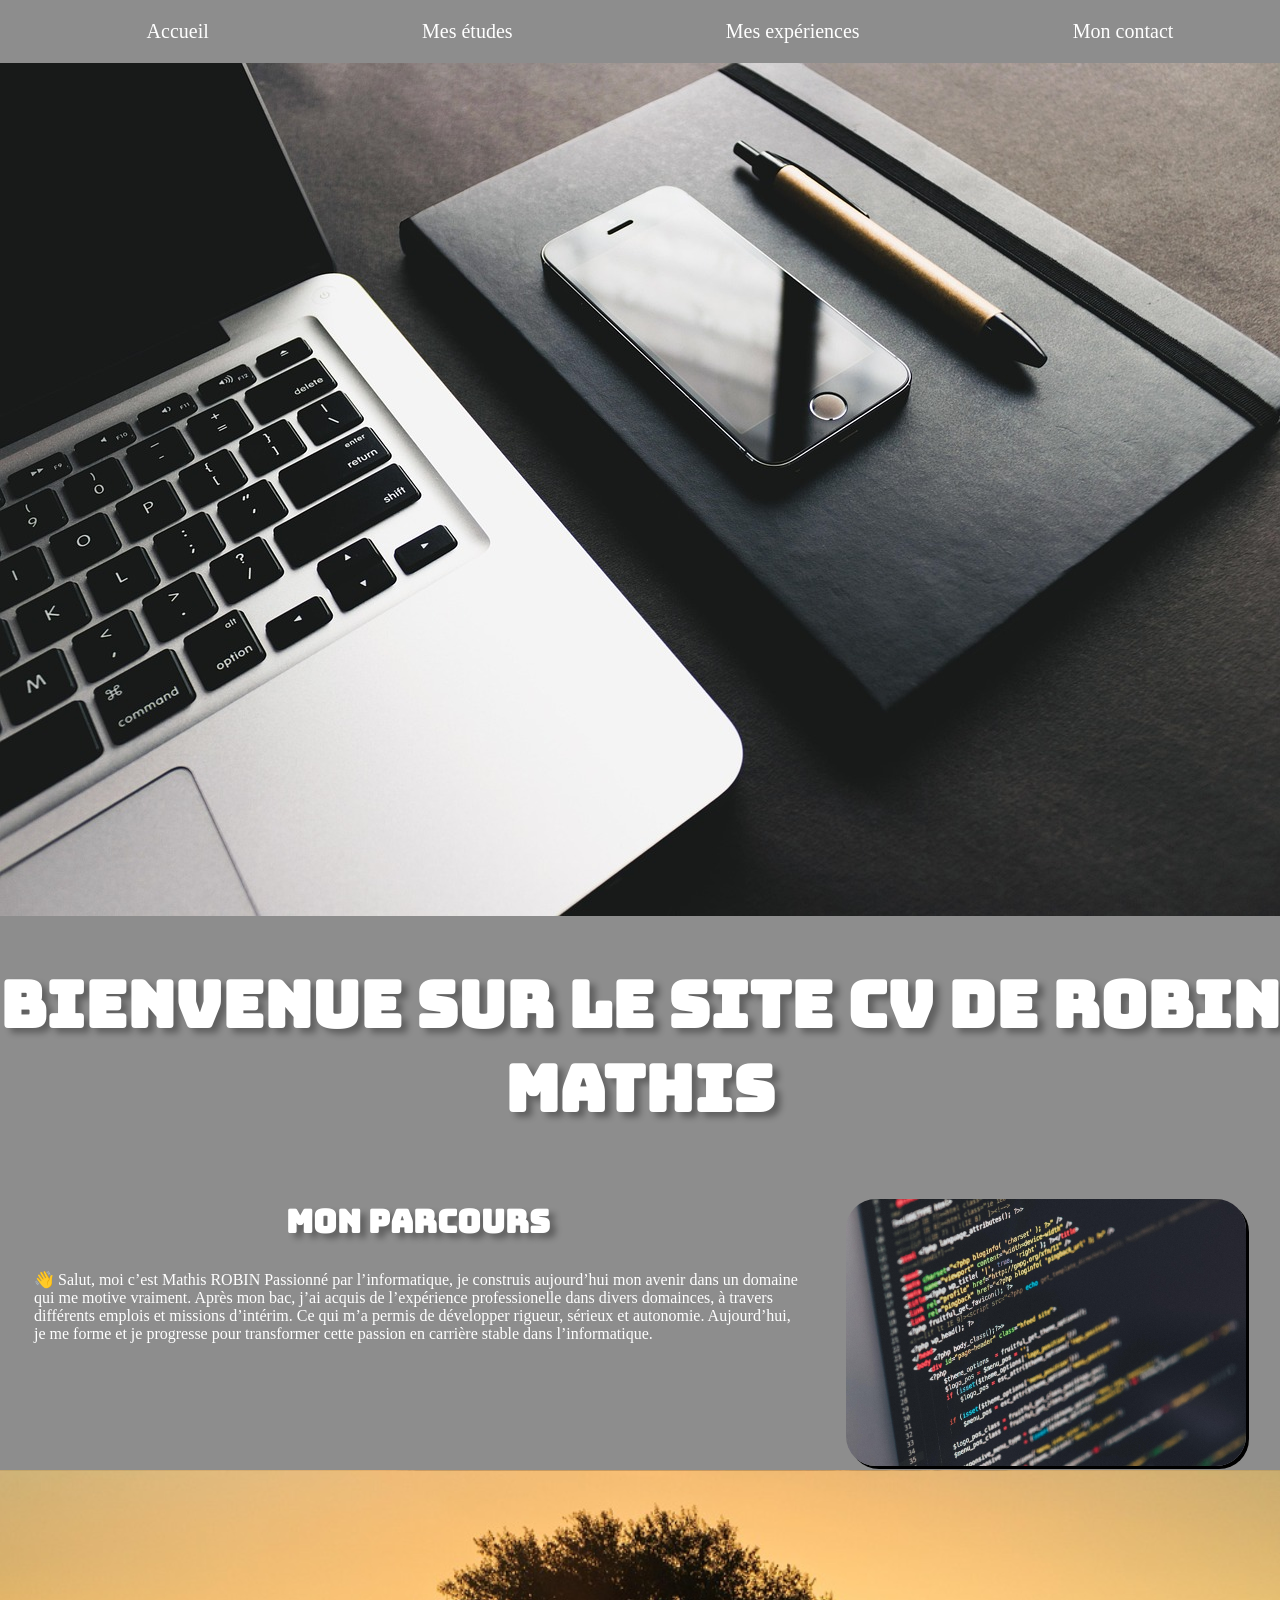
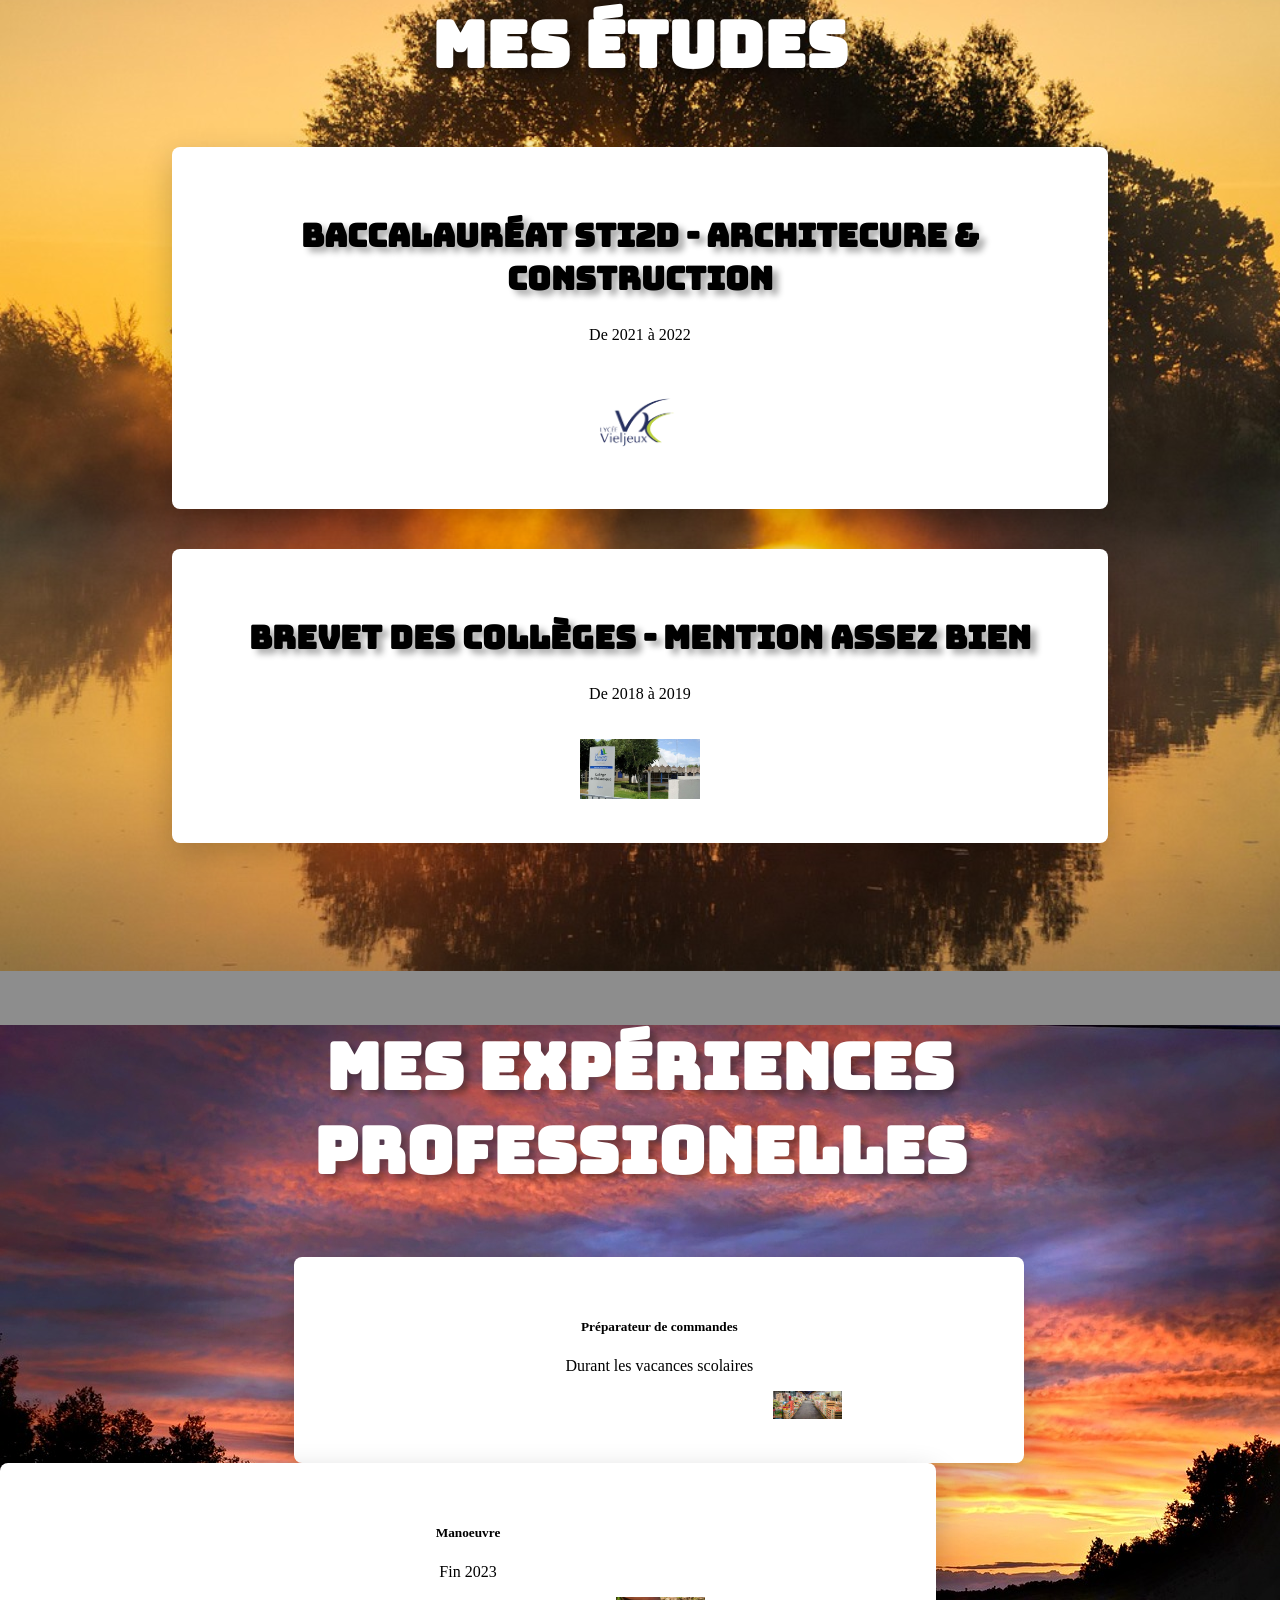
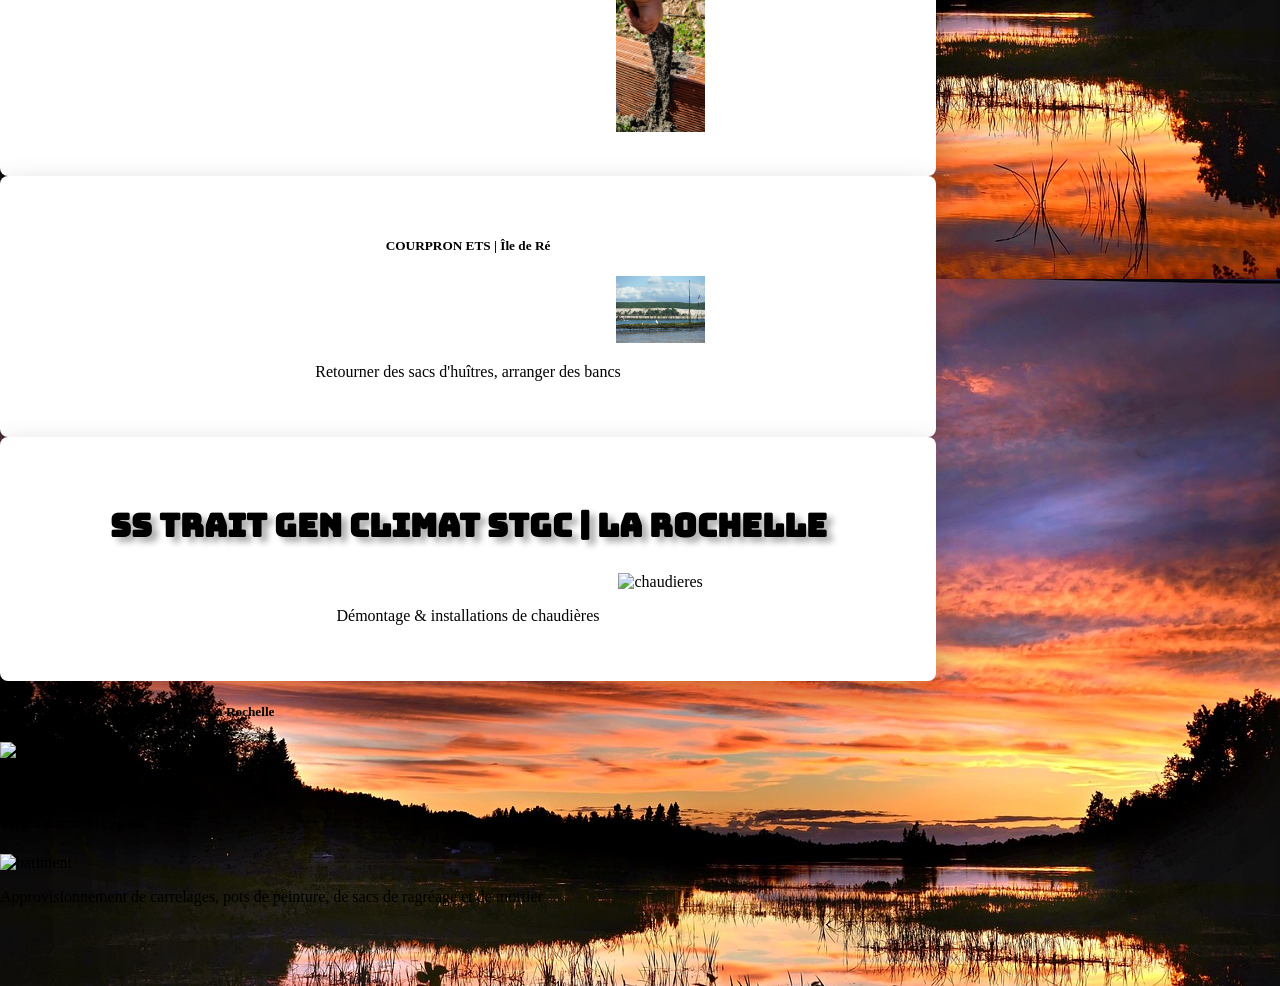
==== index.html @ 234667e4 "Update index.html" ====
<!DOCTYPE html>
<html lang="fr">
<head>
    <meta charset="UTF-8">
    <meta name="viewport" content="width=device-width, initial-scale=1.0">
    <title>Robin Mathis</title>
    <link rel="stylesheet" href="style.css" type="text/css">
</head>
<body>

    <header>
        <nav>
            <ul>
                <li><a href="#accueil">Accueil</a></li>
                <li><a href="#etudes">Mes études</a></li>     
                <li><a href="#experiences">Mes expériences</a></li>
                <li><a href="#contact">Mon contact</a></li>
            </ul>

        </nav>
    </header>
    <img src="images/rupixen-pen-4337524_1280.jpg" class="image">
    
    <div class="accueil" id="accueil">
        <h1>Bienvenue sur le site CV de Robin Mathis</h1>
                    
    </div>
    
    <section class="parcours">

            <div class="parcoursgauche">
                <h2>Mon parcours</h2>
                <p>👋 Salut, moi c’est Mathis ROBIN
Passionné par l’informatique, je construis aujourd’hui mon avenir dans un domaine qui me motive vraiment.
Après mon bac, j’ai acquis de l’expérience professionelle dans divers domainces, à travers différents emplois et missions d’intérim. Ce qui m’a permis de développer rigueur, sérieux et autonomie.

Aujourd’hui, je me forme et je progresse pour transformer cette passion en carrière stable dans l’informatique.
                </p>
            </div>
            <div class="parcoursimage">
                <img src="images/pexels-code-1839406_1280.jpg" width="400px" style="border-radius: 30px; box-shadow: 3px 3px black;">
            </div>
        </section>

        <section class="etudes" id="etudes">
    <h1 class="titreetudes">Mes études</h1>

    <div class="etudesecole">
        <div class="ecole">
            <h2>Baccalauréat STI2D - Architecure & Construction</h2>
            <p>De 2021 à 2022</p>
            <img src="images/vieljeux logo.webp" alt="vieljeux logo">
        </div>

        <div class="ecole">
            <h2>Brevet des collèges - Mention assez bien</h2>
            <p>De 2018 à 2019</p>
            <img src="images/college aytré.webp" alt="college aytré">
        </div>
</section>

                

              </div>

              <section class="experiences" id="experiences">
                <h1 class="titreexperiences">Mes expériences professionelles</h1>
<div class="expcadre">
    <div class="experiencepro">
            <h5>Préparateur de commandes</h5>
            <p>Durant les vacances scolaires</p>
            <img src="images/marche-grossiste-professionnel-marche-Bordeaux-Brienne.webp" alt="marche">
        </div>

        </div>

    <div class="experiencepro">
            <h5>Manoeuvre</h5>
            <p>Fin 2023</p>
            <img src="images/mac231-cement-4483692_1280.jpg" alt="manoeuvre">
        </div>

    <div class=experiencepro>
        <h5>COURPRON ETS | Île de Ré</h5>
        <img src="images/marin33-sea-2732382_1280.jpg" alt="banc d'huitres">
        <p>Retourner des sacs d'huîtres, arranger des bancs</p>

    </div>

    <div class=experiencepro>
        <h2>SS TRAIT GEN CLIMAT STGC | La Rochelle</h2>
        <img src="images/scholty1970-dark-3391535_1280.jpg" alt="chaudieres">
        <p>Démontage & installations de chaudières</p>
    

    </div>

    <div class=experienceinterim>
        <h5>DEMENAGEUR GUEULIN PHIL | La Rochelle</h5>
        <img src="images/danielam-chair-2591817_1280.jpg" alt="demenagement">
        <p>Déménagement</p>

    </div>

    <div class=experienceinterim>
        <h5>VINET GROUP | Lagord</h5>
        <img src="images/dimitrisvetsikas1969-construction-1218349_1280.jpg" alt="batiment">
        <p>Approvisionnement de carrelages, pots de peinture, de sacs de ragréage et de mortier</p>

    </div>
</div>

              </section>










        </section>



            </div>












        </section>


    </div>
















    </body>
</html>
---- style.css ----
@import url('https://fonts.googleapis.com/css2?family=Bungee&family=Gravitas+One&family=Oswald:wght@200..700&display=swap');


h1 {
  text-transform: uppercase;
  text-align: center;
  /* Les tailles de polices doivent être en REM */
  font-size: 4rem;
  text-shadow: 6px 5px 6px rgb(0 0 0 / 32%);
  color: white;
  font-family: "Bungee", sans-serif;
}

h2{
    text-align: left;
    font-size: 2rem;
    font-family: "Gravitas One", serif;
    text-shadow: 6px 5px 6px rgb(0 0 0 / 32%);
}

body  {
    padding: 0;
    margin: 0;
background-color: #8d8d8d;
}

nav {
    text-align: center; /* Centrer le texte*/
    font-size: 20px;
}

ul  {
    display: flex;
    justify-content: space-around;
}

a {
    color: white;
text-decoration: none;
}

nav li  {
  display: inline;
  list-style: none;
}

h2{
    font-family: "Bungee", sans-serif;
}

/* Fin partie header*/
/* Début image*/
.image{
  width: 100%;
}
/*Fin image*/

/*Début accueil*/
.accueil{
    text-align: center;
    color: white;
}
.parcours{
    color: white;
    display: flex;
    flex-wrap: wrap;
    justify-content: space-evenly;
    height: 55%;
}
.parcoursgauche{
    width: 60%;
    margin-right: 10px;
}
.parcoursimage{
    margin-top: 2%;
    float: right;
}
/*Fin accueil*/

/*Début études*/
.etudes {
    background-image: url(images/simonevomfeld-sunrise-7493833_1280.jpg);
    background-size: cover;
    background-position: center;
    padding: 80px 0 10%;
}

.titreetudes {
    text-align: center;
    color: white;
    margin-bottom: 60px;
}

.etudesecole {
    display: flex;
    flex-direction: column;
    align-items: center;
    gap: 40px; /* espace entre les blocs */
}

.ecole {
    border-radius: 8px;
    width: 70%;
    background-color: white;
    padding: 40px 20px;
    text-align: center;
    box-shadow: 0 10px 30px rgba(0,0,0,0.2);
}

h2{
    text-align: center;
}

.ecole img {
    width: 120px;
    height: auto;
    margin-top: 20px;
}


/*Fin études*/

/*Début expériences*/
.experiences{
    background-image: url(images/alainaudet-sunset-2421639_1280.jpg);
    padding-bottom: 5%; /*Ca va créer un espace en dessous du dernier bloc blanc*/
}

.titreexperiences{
    text-align: center;
    color: white;
}

h2 {
    text-align: center;
}

.expcadre{
    margin-top: 5%;
    margin-left: 23%; /*Ca permet d'écarter les 2 blocs blanc vers la droite*/
}

.experiencepro{
    border-radius: 8px;
    width: 70%;
    background-color: white;
    padding: 40px 20px;
    text-align: center;
    box-shadow: 0 10px 30px rgba(0,0,0,0.2);
}

.experiencepro img{
margin-left: 43%;
    width: 10%;
    height: 20%;
}
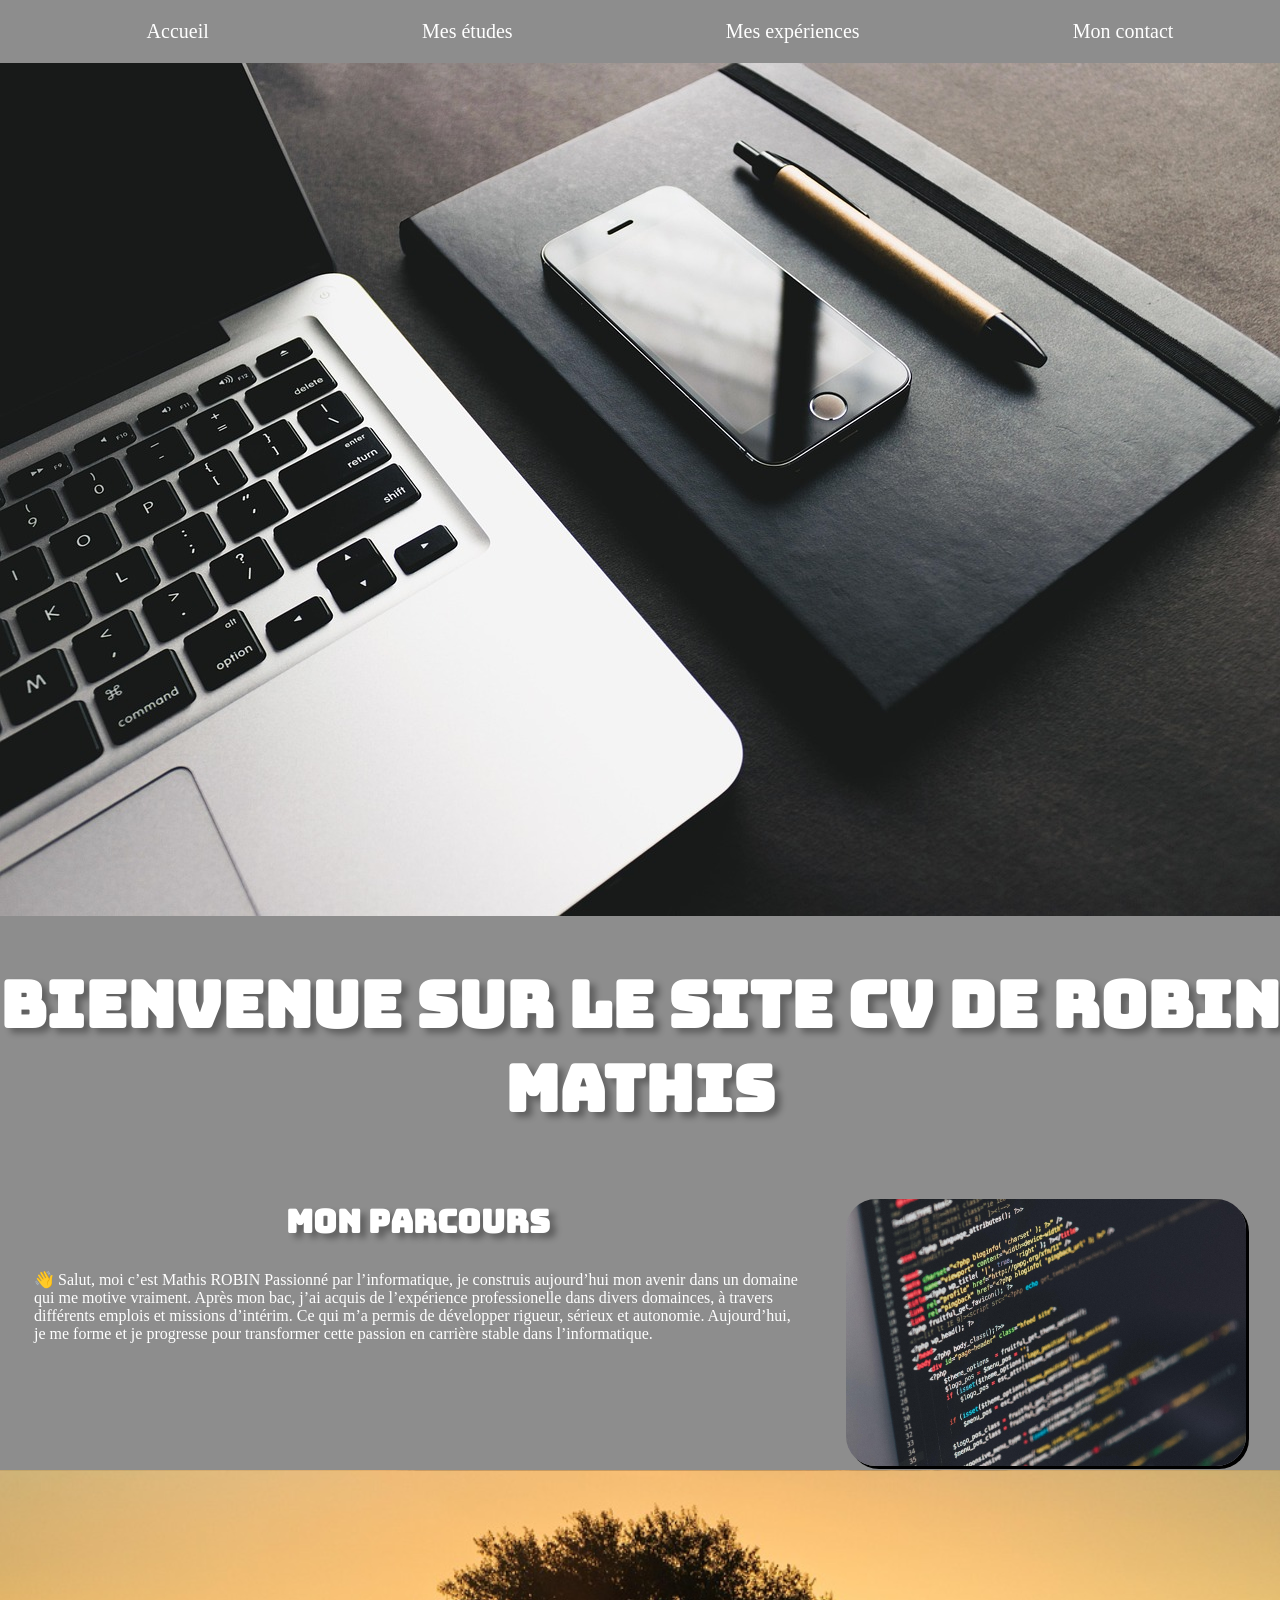
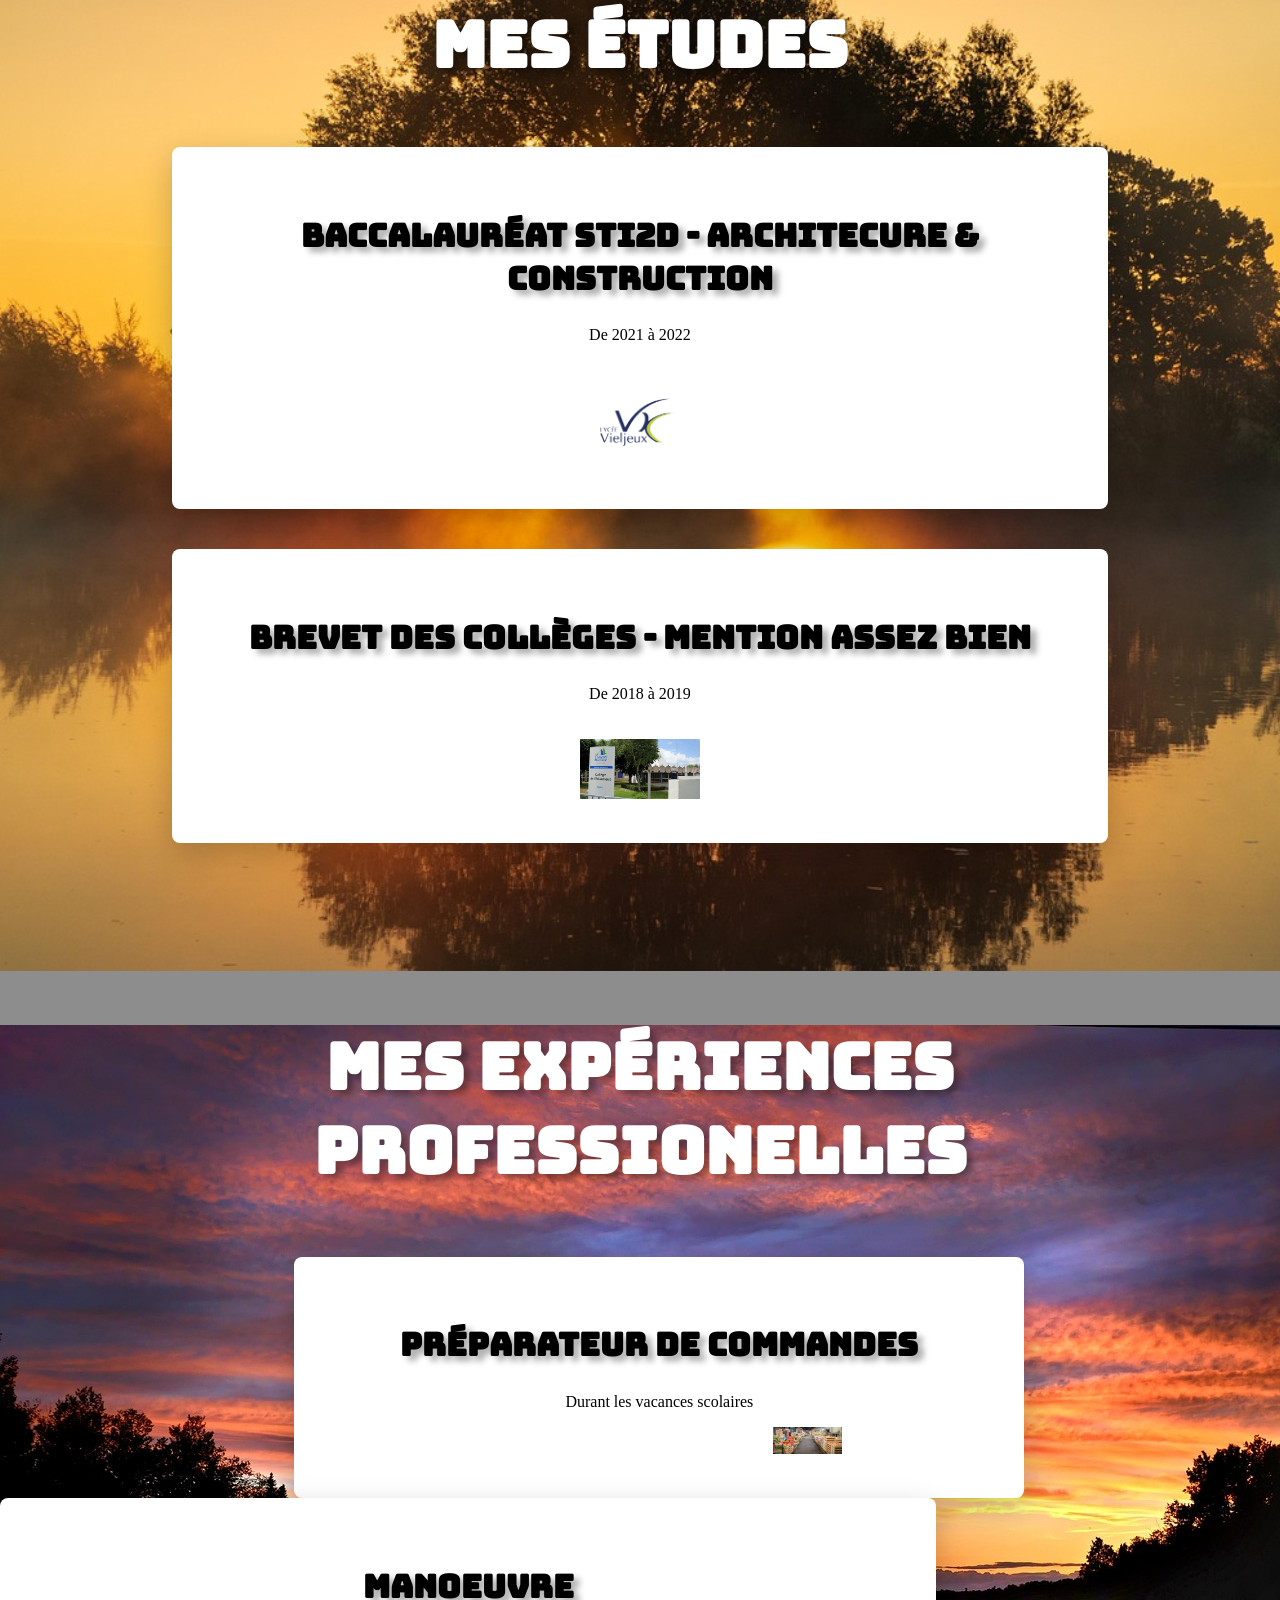
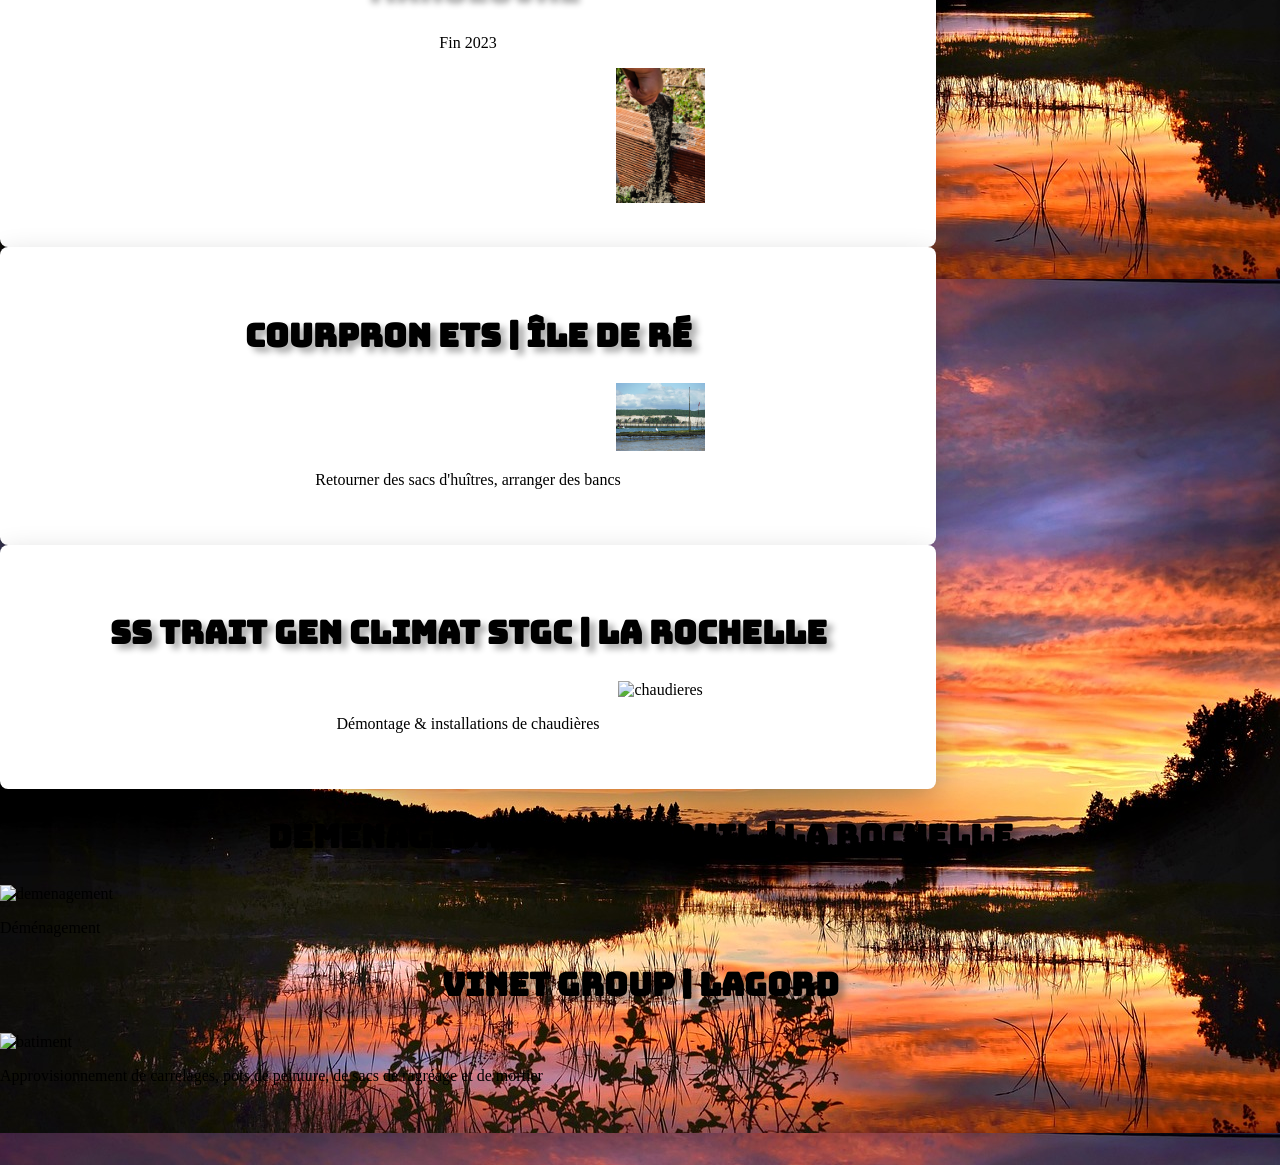
==== commit 4dac960a: "Update index.html" ====
--- a/index.html
+++ b/index.html
@@ -67,7 +67,7 @@
                 <h1 class="titreexperiences">Mes expériences professionelles</h1>
 <div class="expcadre">
     <div class="experiencepro">
-            <h5>Préparateur de commandes</h5>
+            <h2>Préparateur de commandes</h2>
             <p>Durant les vacances scolaires</p>
             <img src="images/marche-grossiste-professionnel-marche-Bordeaux-Brienne.webp" alt="marche">
         </div>
@@ -75,13 +75,13 @@
         </div>
 
     <div class="experiencepro">
-            <h5>Manoeuvre</h5>
+            <h2>Manoeuvre</h2>
             <p>Fin 2023</p>
             <img src="images/mac231-cement-4483692_1280.jpg" alt="manoeuvre">
         </div>
 
     <div class=experiencepro>
-        <h5>COURPRON ETS | Île de Ré</h5>
+        <h2>COURPRON ETS | Île de Ré</h2>
         <img src="images/marin33-sea-2732382_1280.jpg" alt="banc d'huitres">
         <p>Retourner des sacs d'huîtres, arranger des bancs</p>
 
@@ -96,14 +96,14 @@
     </div>
 
     <div class=experienceinterim>
-        <h5>DEMENAGEUR GUEULIN PHIL | La Rochelle</h5>
+        <h2>DEMENAGEUR GUEULIN PHIL | La Rochelle</h2>
         <img src="images/danielam-chair-2591817_1280.jpg" alt="demenagement">
         <p>Déménagement</p>
 
     </div>
 
     <div class=experienceinterim>
-        <h5>VINET GROUP | Lagord</h5>
+        <h2>VINET GROUP | Lagord</h2>
         <img src="images/dimitrisvetsikas1969-construction-1218349_1280.jpg" alt="batiment">
         <p>Approvisionnement de carrelages, pots de peinture, de sacs de ragréage et de mortier</p>
 
--- a/style.css
+++ b/style.css
@@ -131,7 +131,7 @@
     color: white;
 }
 
-h2 {
+h5 {
     text-align: center;
 }
 
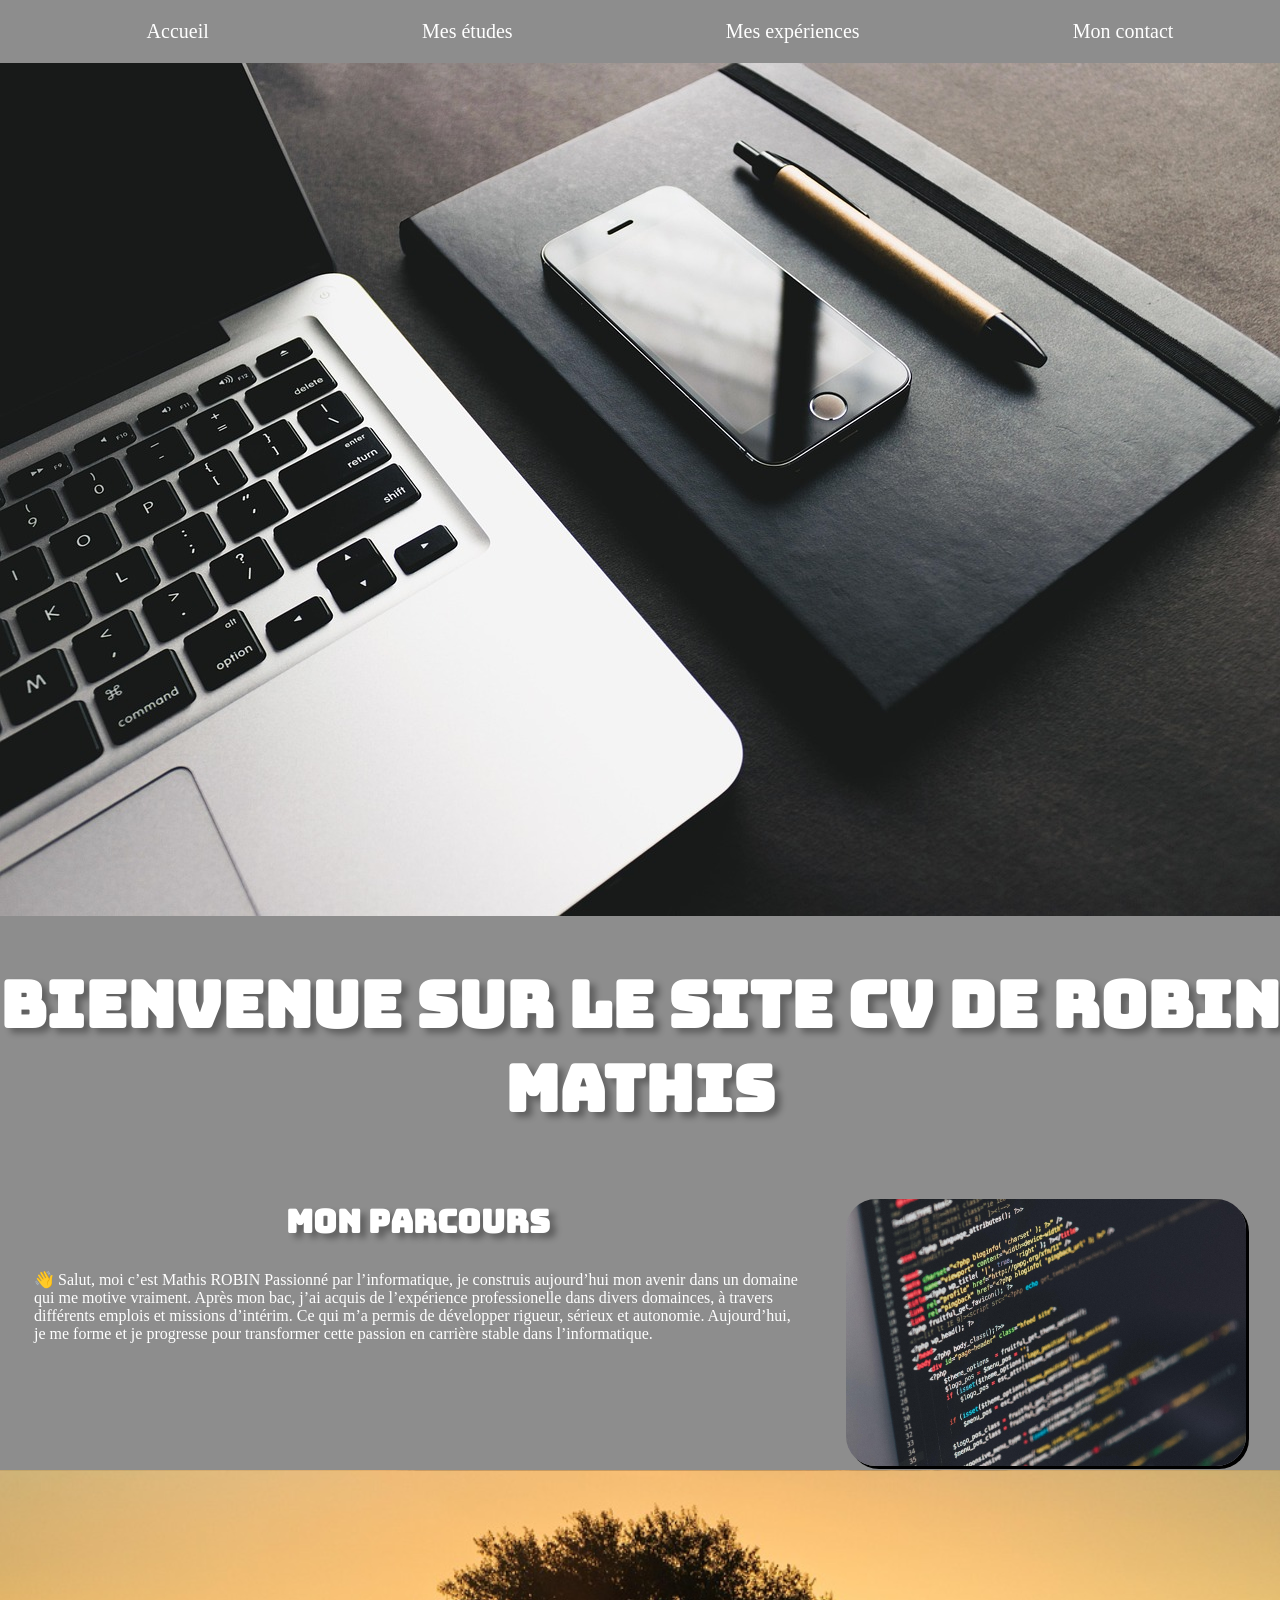
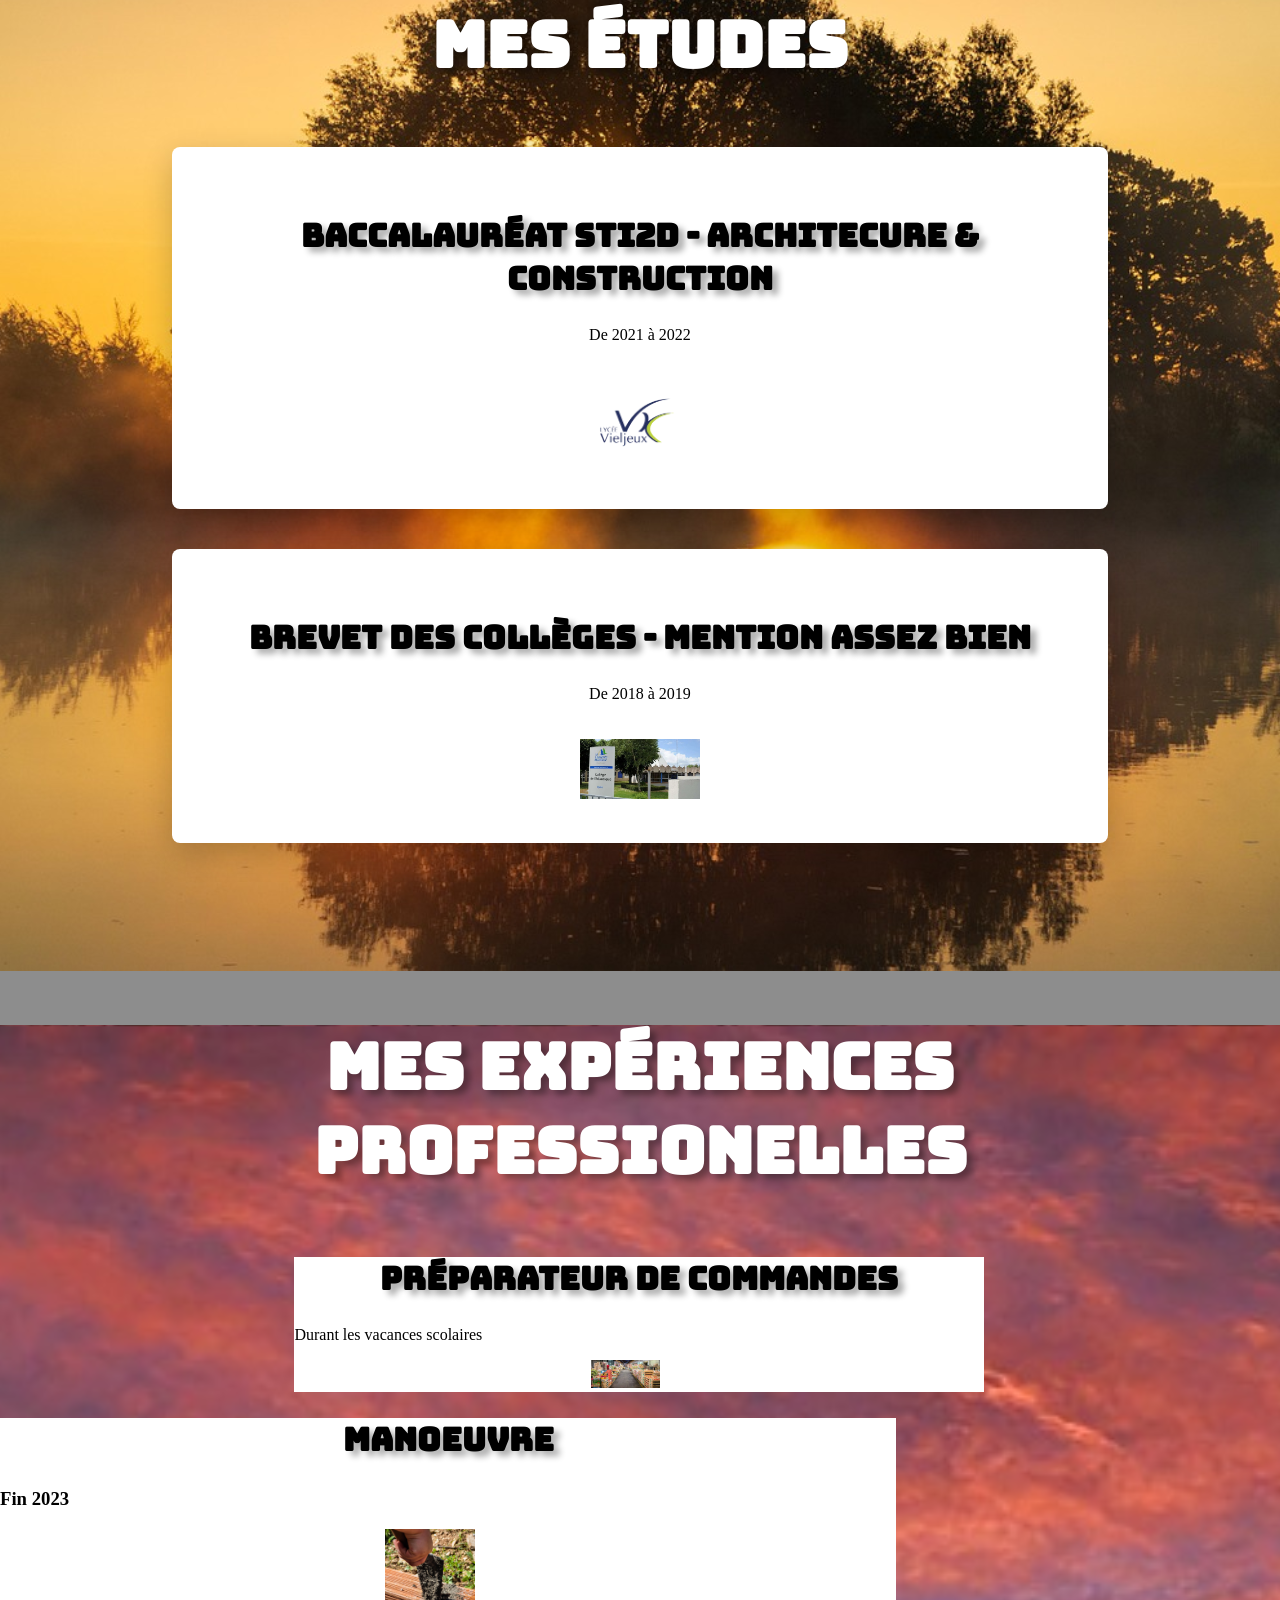
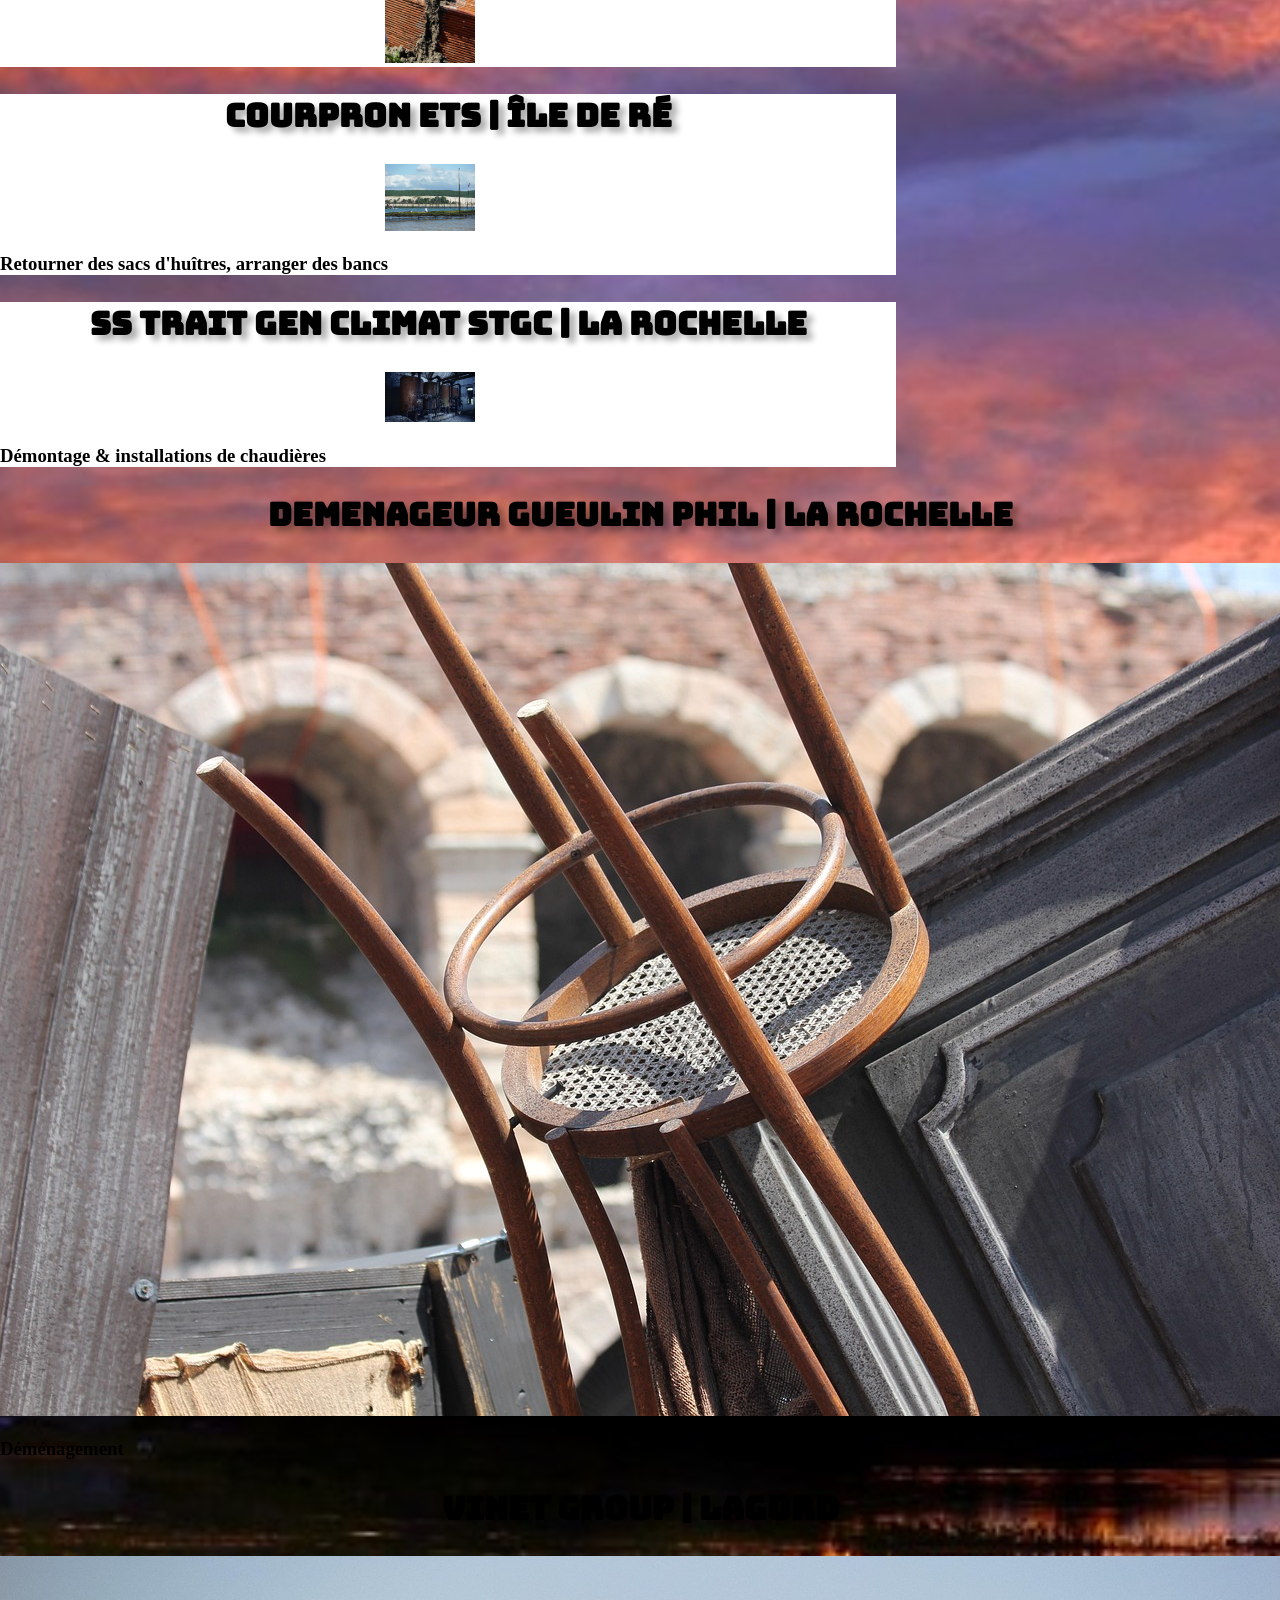
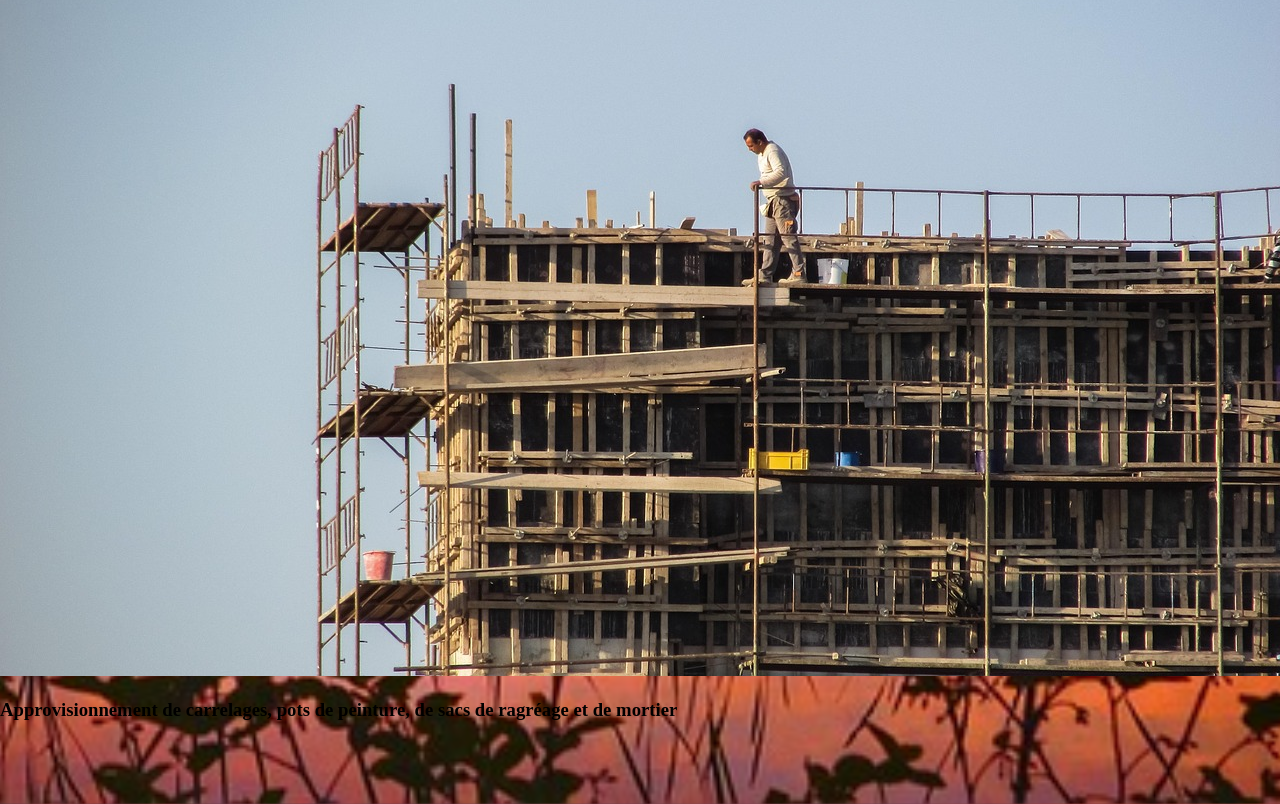
==== commit 38798445: "Update index.html" ====
--- a/index.html
+++ b/index.html
@@ -76,21 +76,21 @@
 
     <div class="experiencepro">
             <h2>Manoeuvre</h2>
-            <p>Fin 2023</p>
+            <h3>Fin 2023</h3>
             <img src="images/mac231-cement-4483692_1280.jpg" alt="manoeuvre">
         </div>
 
     <div class=experiencepro>
         <h2>COURPRON ETS | Île de Ré</h2>
         <img src="images/marin33-sea-2732382_1280.jpg" alt="banc d'huitres">
-        <p>Retourner des sacs d'huîtres, arranger des bancs</p>
+        <h3>Retourner des sacs d'huîtres, arranger des bancs</h3>
 
     </div>
 
     <div class=experiencepro>
         <h2>SS TRAIT GEN CLIMAT STGC | La Rochelle</h2>
         <img src="images/scholty1970-dark-3391535_1280.jpg" alt="chaudieres">
-        <p>Démontage & installations de chaudières</p>
+        <h3>Démontage & installations de chaudières</h3>
     
 
     </div>
@@ -98,14 +98,14 @@
     <div class=experienceinterim>
         <h2>DEMENAGEUR GUEULIN PHIL | La Rochelle</h2>
         <img src="images/danielam-chair-2591817_1280.jpg" alt="demenagement">
-        <p>Déménagement</p>
+        <h3>Déménagement</h3>
 
     </div>
 
     <div class=experienceinterim>
         <h2>VINET GROUP | Lagord</h2>
         <img src="images/dimitrisvetsikas1969-construction-1218349_1280.jpg" alt="batiment">
-        <p>Approvisionnement de carrelages, pots de peinture, de sacs de ragréage et de mortier</p>
+        <h3>Approvisionnement de carrelages, pots de peinture, de sacs de ragréage et de mortier</h3>
 
     </div>
 </div>
--- a/style.css
+++ b/style.css
@@ -124,6 +124,8 @@
 .experiences{
     background-image: url(images/alainaudet-sunset-2421639_1280.jpg);
     padding-bottom: 5%; /*Ca va créer un espace en dessous du dernier bloc blanc*/
+    background-size: cover;
+    background-position: center;
 }
 
 .titreexperiences{
@@ -131,7 +133,7 @@
     color: white;
 }
 
-h5 {
+experiences h1 {
     text-align: center;
 }
 
@@ -141,12 +143,10 @@
 }
 
 .experiencepro{
-    border-radius: 8px;
     width: 70%;
+    height: 20%;
     background-color: white;
-    padding: 40px 20px;
-    text-align: center;
-    box-shadow: 0 10px 30px rgba(0,0,0,0.2);
+    align-item: center;
 }
 
 .experiencepro img{
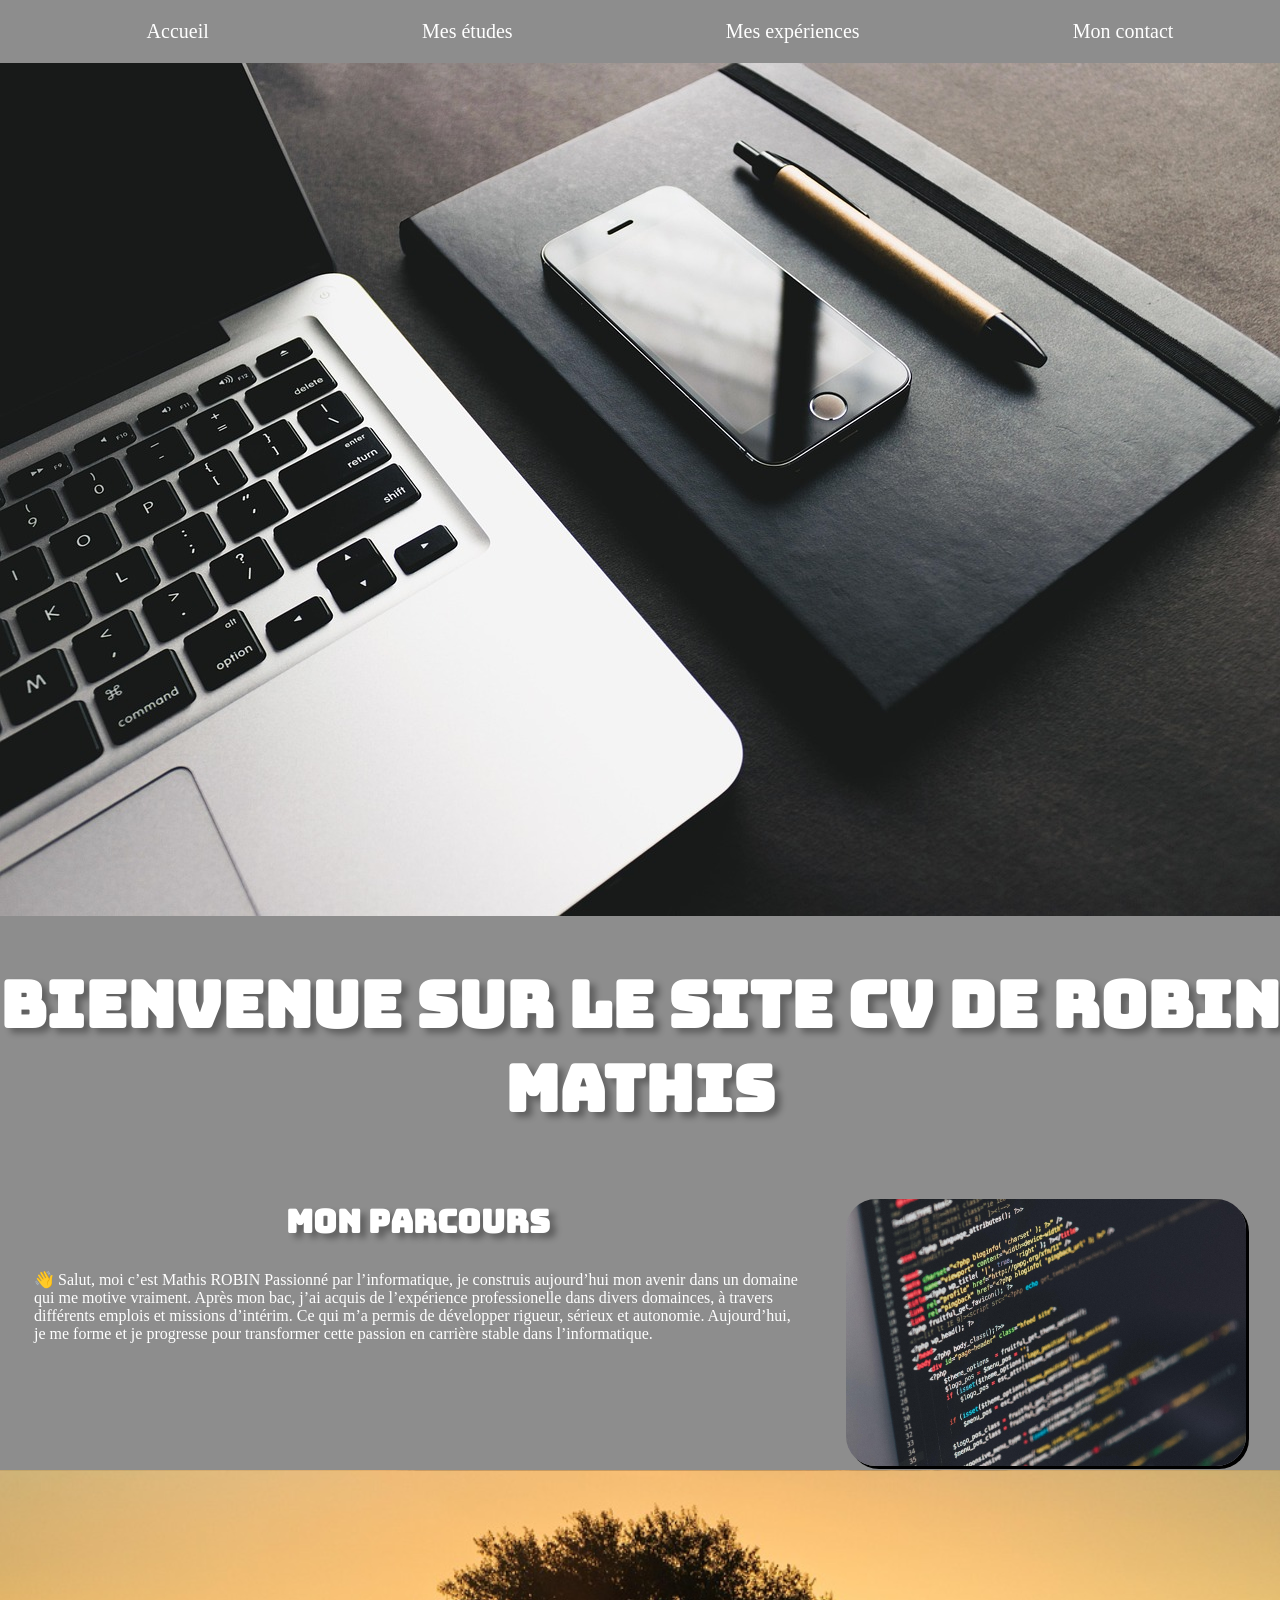
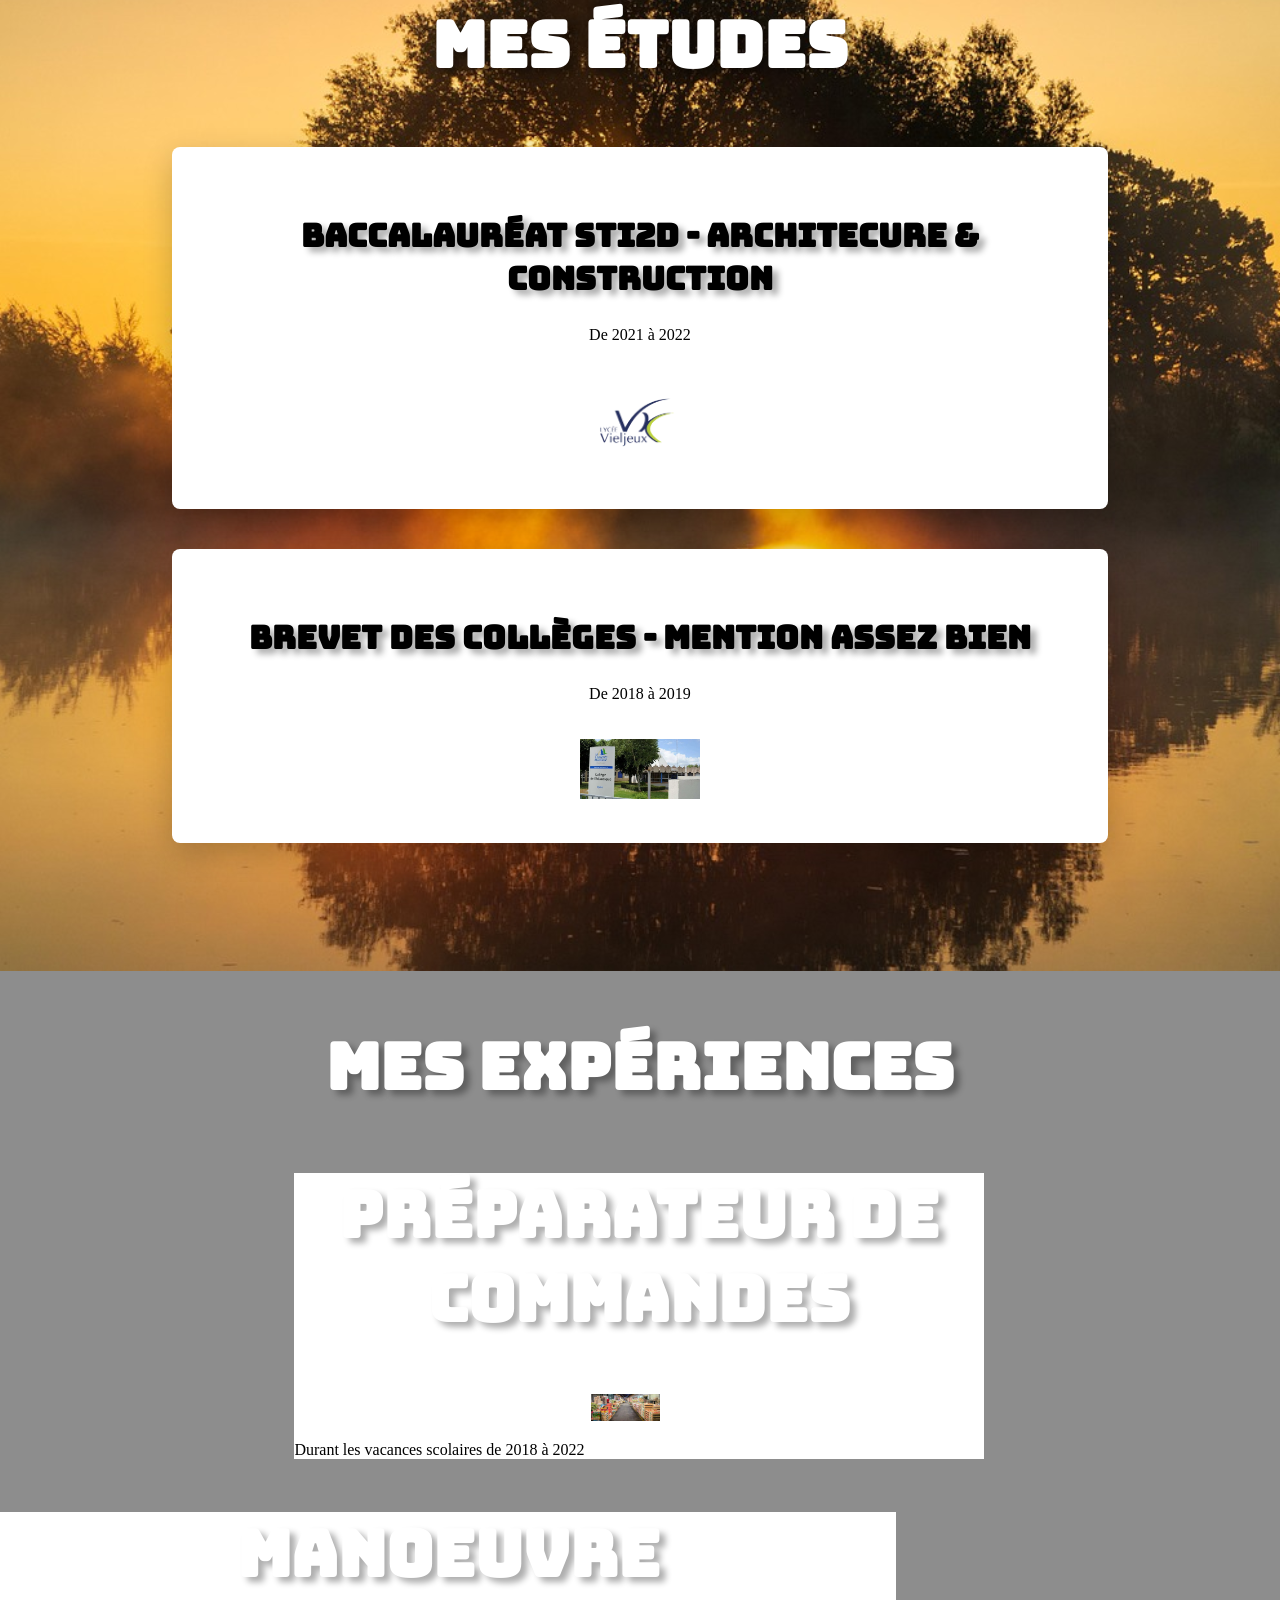
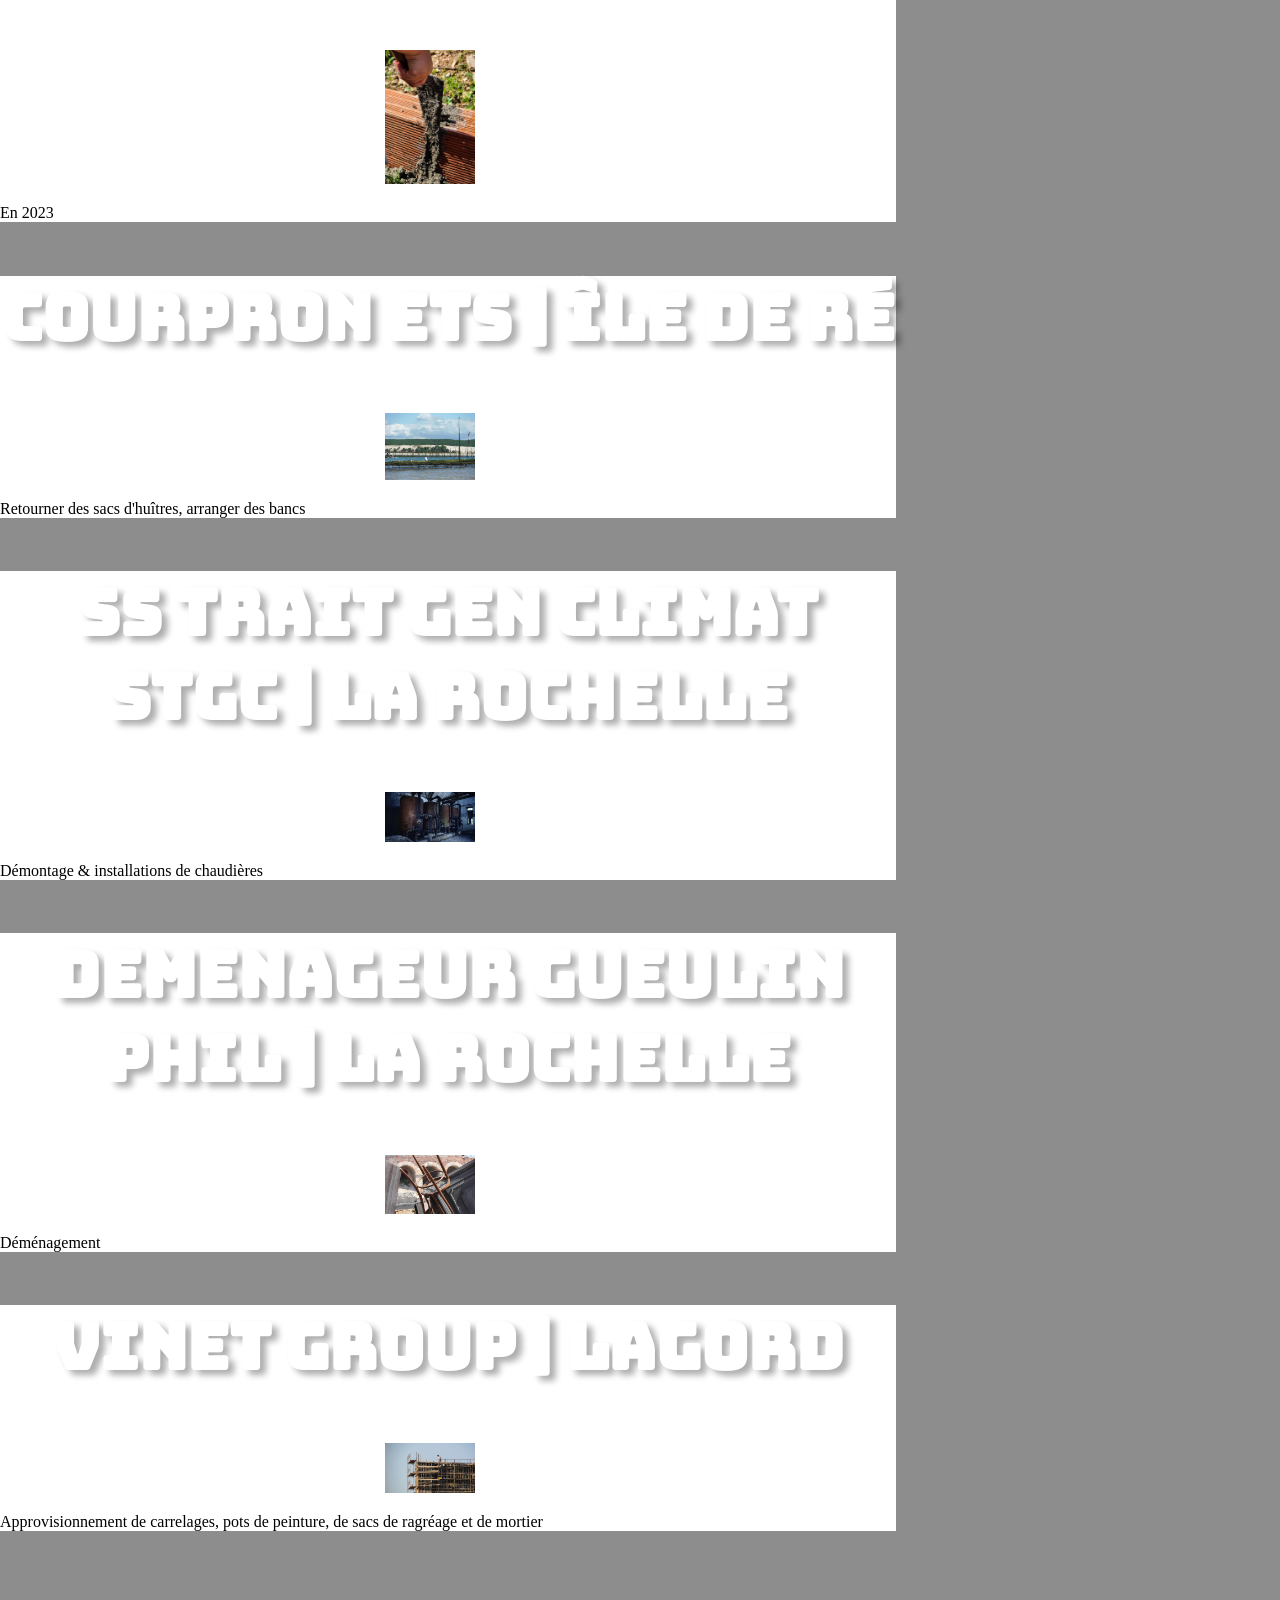
==== commit 8e91f240: "Update index.html" ====
--- a/index.html
+++ b/index.html
@@ -64,48 +64,48 @@
               </div>
 
               <section class="experiences" id="experiences">
-                <h1 class="titreexperiences">Mes expériences professionelles</h1>
+                <h1 class="titreexperiences">Mes expériences</h1>
 <div class="expcadre">
-    <div class="experiencepro">
-            <h2>Préparateur de commandes</h2>
-            <p>Durant les vacances scolaires</p>
-            <img src="images/marche-grossiste-professionnel-marche-Bordeaux-Brienne.webp" alt="marche">
+    <div class="experienceuniv">
+            <h1>Préparateur de commandes</h1>
+            <img src="images/marche-grossiste-professionnel-marche-Bordeaux-Brienne.webp" alt="marché">
+            <p>Durant les vacances scolaires de 2018 à 2022</p>
         </div>
 
         </div>
 
-    <div class="experiencepro">
-            <h2>Manoeuvre</h2>
-            <h3>Fin 2023</h3>
+    <div class="experienceuniv">
+            <h1>Manoeuvre</h1>
             <img src="images/mac231-cement-4483692_1280.jpg" alt="manoeuvre">
+            <p>En 2023</p>
         </div>
 
-    <div class=experiencepro>
-        <h2>COURPRON ETS | Île de Ré</h2>
+    <div class=experienceuniv>
+        <h1>COURPRON ETS | Île de Ré</h1>
         <img src="images/marin33-sea-2732382_1280.jpg" alt="banc d'huitres">
-        <h3>Retourner des sacs d'huîtres, arranger des bancs</h3>
+        <p>Retourner des sacs d'huîtres, arranger des bancs</p>
 
     </div>
 
-    <div class=experiencepro>
-        <h2>SS TRAIT GEN CLIMAT STGC | La Rochelle</h2>
+    <div class=experienceuniv>
+        <h1>SS TRAIT GEN CLIMAT STGC | La Rochelle</h1>
         <img src="images/scholty1970-dark-3391535_1280.jpg" alt="chaudieres">
-        <h3>Démontage & installations de chaudières</h3>
+        <p>Démontage & installations de chaudières</p>
     
 
     </div>
 
-    <div class=experienceinterim>
-        <h2>DEMENAGEUR GUEULIN PHIL | La Rochelle</h2>
+    <div class=experienceuniv>
+        <h1>DEMENAGEUR GUEULIN PHIL | La Rochelle</h1>
         <img src="images/danielam-chair-2591817_1280.jpg" alt="demenagement">
-        <h3>Déménagement</h3>
+        <p>Déménagement</p>
 
     </div>
 
-    <div class=experienceinterim>
-        <h2>VINET GROUP | Lagord</h2>
+    <div class=experienceuniv>
+        <h1>VINET GROUP | Lagord</h1>
         <img src="images/dimitrisvetsikas1969-construction-1218349_1280.jpg" alt="batiment">
-        <h3>Approvisionnement de carrelages, pots de peinture, de sacs de ragréage et de mortier</h3>
+        <p>Approvisionnement de carrelages, pots de peinture, de sacs de ragréage et de mortier</p>
 
     </div>
 </div>
--- a/style.css
+++ b/style.css
@@ -122,10 +122,8 @@
 
 /*Début expériences*/
 .experiences{
-    background-image: url(images/alainaudet-sunset-2421639_1280.jpg);
+    background-image: url(images/dimitrisvetsikas1969-sunset-7865844_1920.jpg);
     padding-bottom: 5%; /*Ca va créer un espace en dessous du dernier bloc blanc*/
-    background-size: cover;
-    background-position: center;
 }
 
 .titreexperiences{
@@ -133,23 +131,24 @@
     color: white;
 }
 
-experiences h1 {
+.experiences h1{
     text-align: center;
 }
+
 
 .expcadre{
     margin-top: 5%;
     margin-left: 23%; /*Ca permet d'écarter les 2 blocs blanc vers la droite*/
 }
 
-.experiencepro{
+.experienceuniv{
     width: 70%;
     height: 20%;
     background-color: white;
-    align-item: center;
+    align-items: center;
 }
 
-.experiencepro img{
+.experienceuniv img{
 margin-left: 43%;
     width: 10%;
     height: 20%;
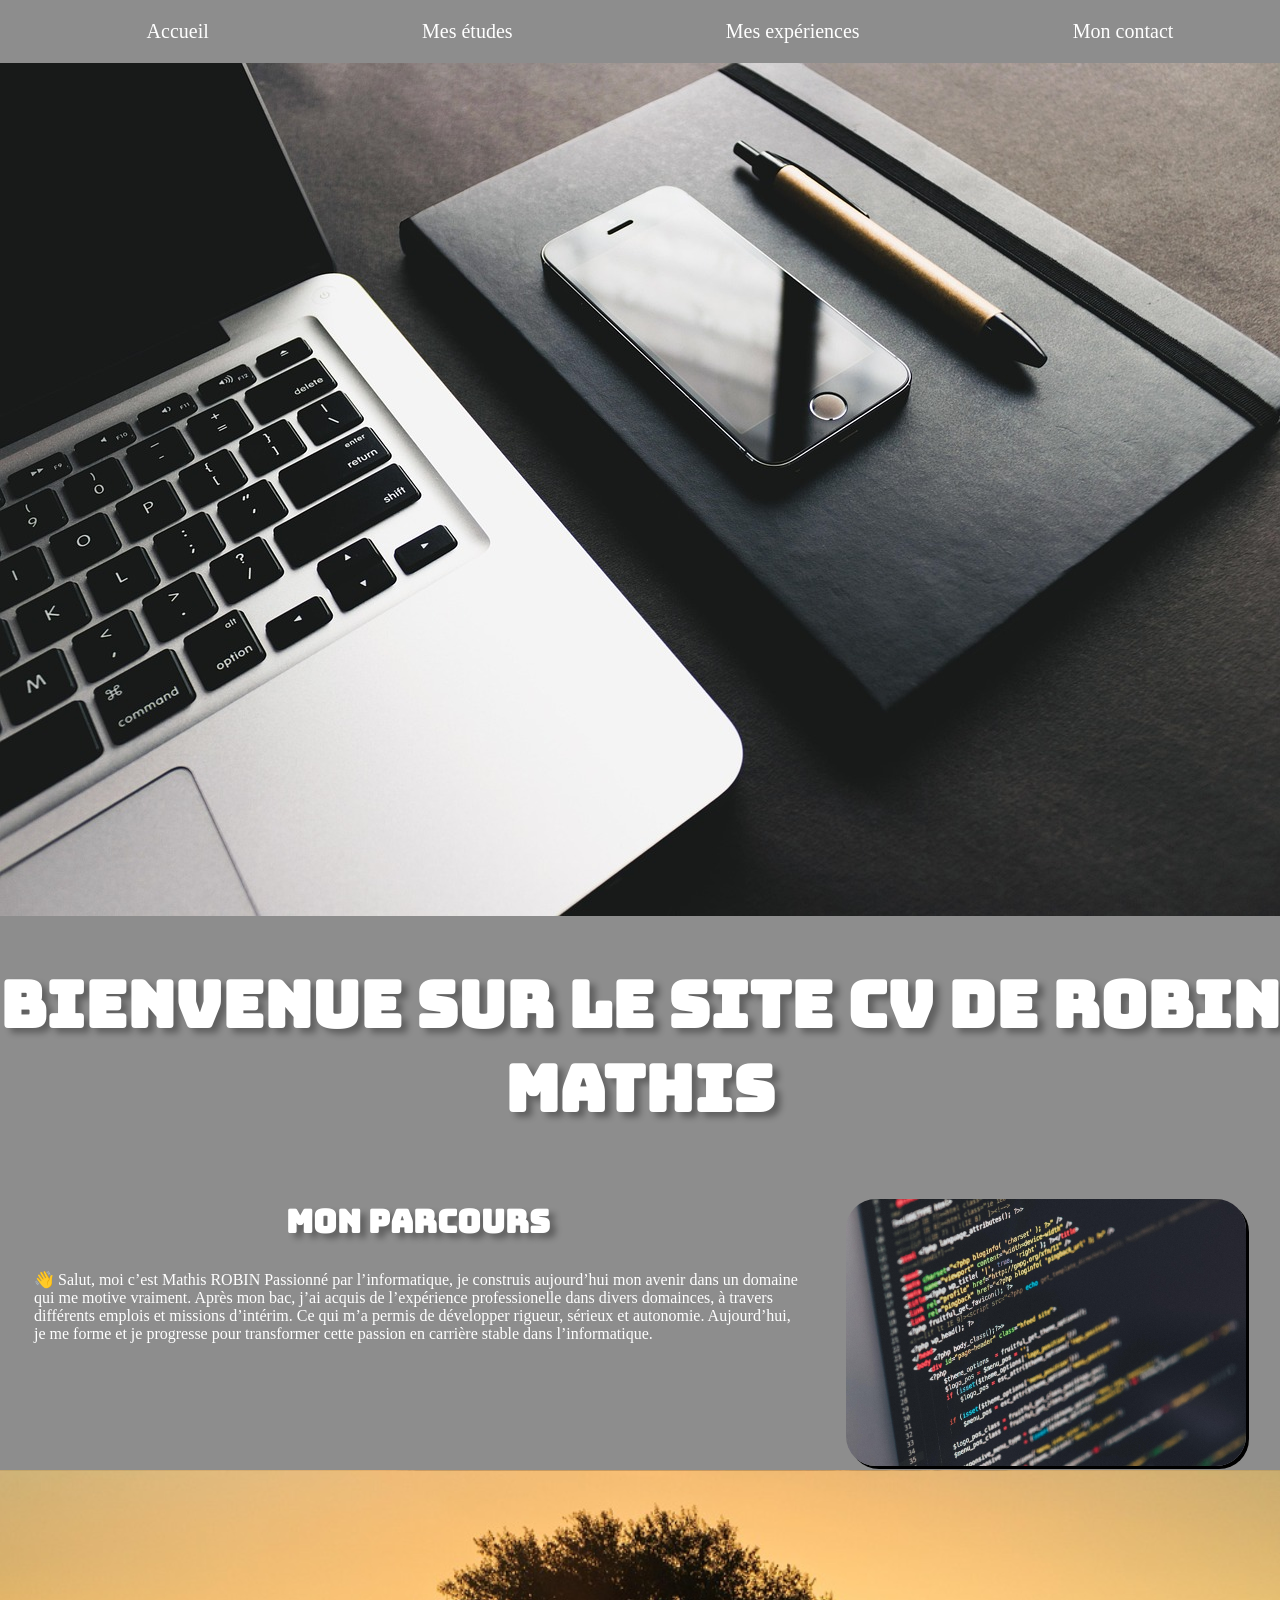
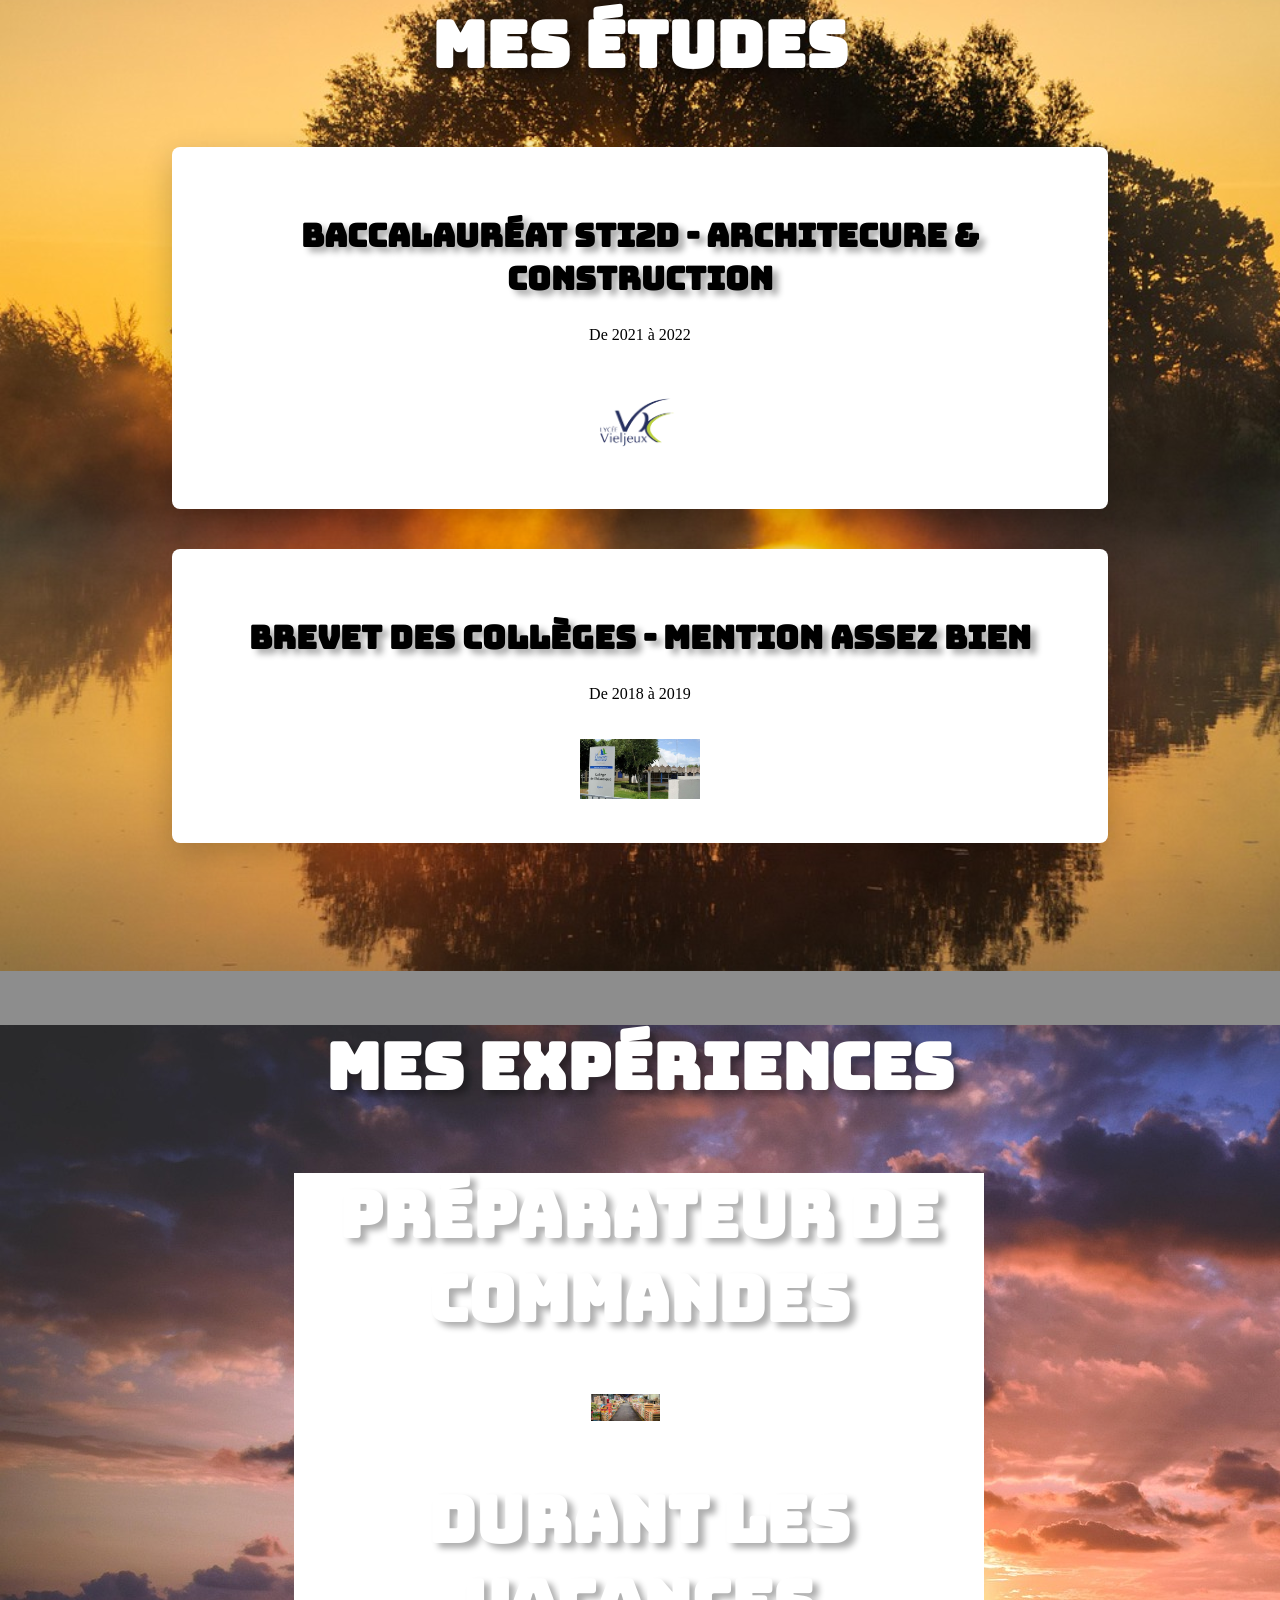
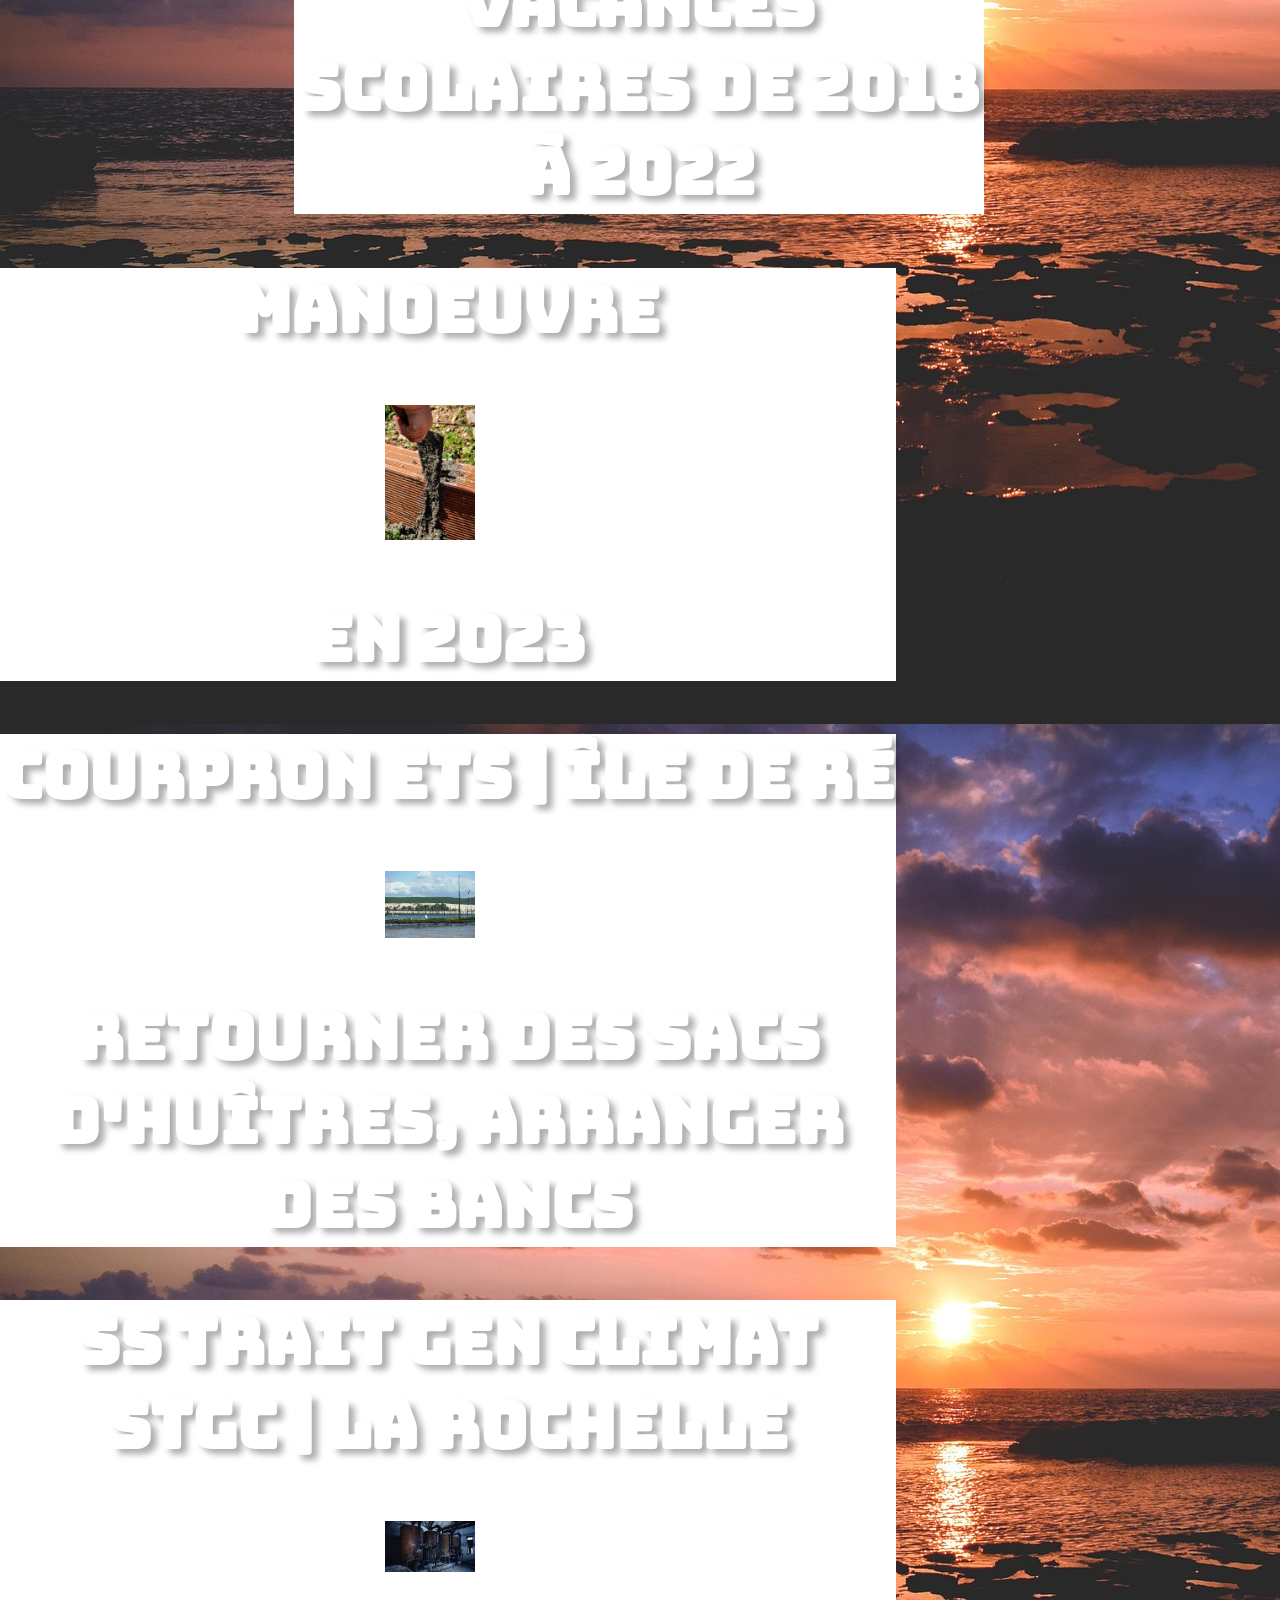
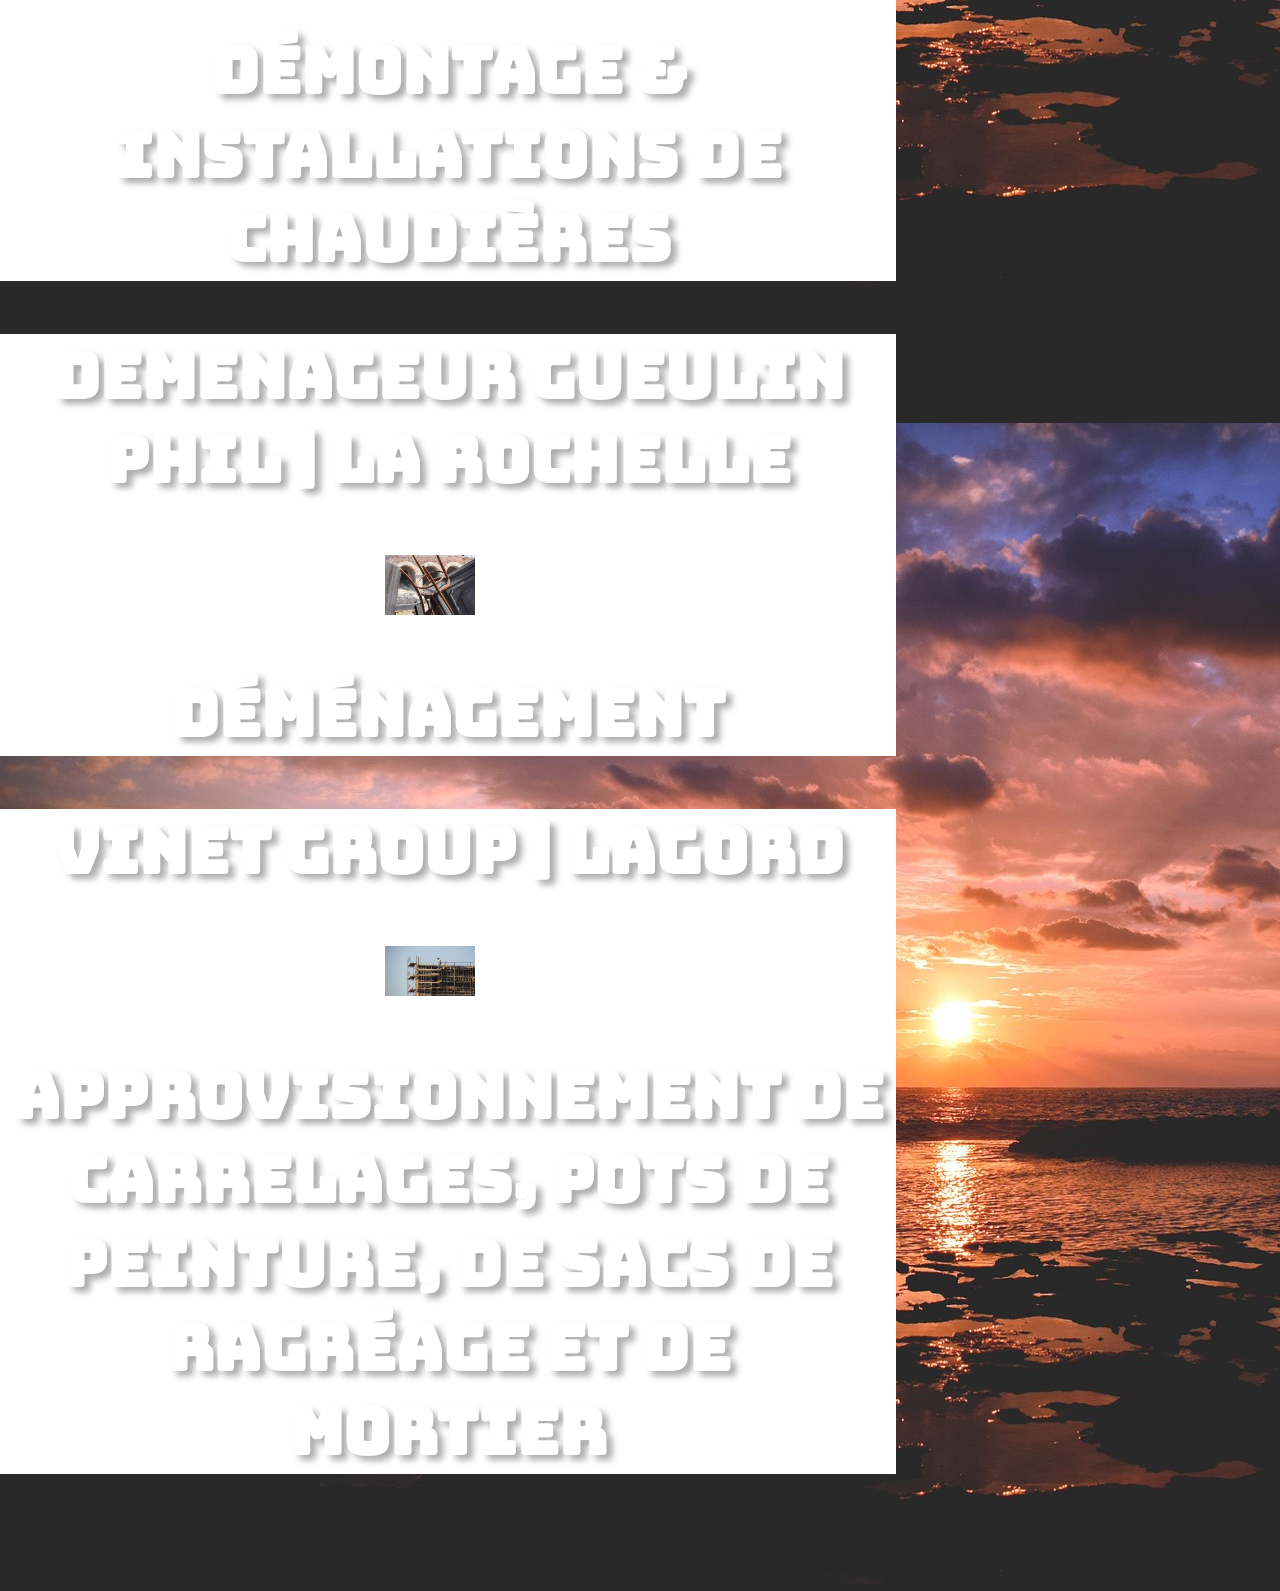
==== commit 71c34ebb: "Update index.html" ====
--- a/index.html
+++ b/index.html
@@ -69,7 +69,7 @@
     <div class="experienceuniv">
             <h1>Préparateur de commandes</h1>
             <img src="images/marche-grossiste-professionnel-marche-Bordeaux-Brienne.webp" alt="marché">
-            <p>Durant les vacances scolaires de 2018 à 2022</p>
+            <h1>Durant les vacances scolaires de 2018 à 2022</h1>
         </div>
 
         </div>
@@ -77,20 +77,20 @@
     <div class="experienceuniv">
             <h1>Manoeuvre</h1>
             <img src="images/mac231-cement-4483692_1280.jpg" alt="manoeuvre">
-            <p>En 2023</p>
+            <h1>En 2023</h1>
         </div>
 
     <div class=experienceuniv>
         <h1>COURPRON ETS | Île de Ré</h1>
         <img src="images/marin33-sea-2732382_1280.jpg" alt="banc d'huitres">
-        <p>Retourner des sacs d'huîtres, arranger des bancs</p>
+        <h1>Retourner des sacs d'huîtres, arranger des bancs</h1>
 
     </div>
 
     <div class=experienceuniv>
         <h1>SS TRAIT GEN CLIMAT STGC | La Rochelle</h1>
         <img src="images/scholty1970-dark-3391535_1280.jpg" alt="chaudieres">
-        <p>Démontage & installations de chaudières</p>
+        <h1>Démontage & installations de chaudières</h1>
     
 
     </div>
@@ -98,14 +98,14 @@
     <div class=experienceuniv>
         <h1>DEMENAGEUR GUEULIN PHIL | La Rochelle</h1>
         <img src="images/danielam-chair-2591817_1280.jpg" alt="demenagement">
-        <p>Déménagement</p>
+        <h1>Déménagement</h1>
 
     </div>
 
     <div class=experienceuniv>
         <h1>VINET GROUP | Lagord</h1>
         <img src="images/dimitrisvetsikas1969-construction-1218349_1280.jpg" alt="batiment">
-        <p>Approvisionnement de carrelages, pots de peinture, de sacs de ragréage et de mortier</p>
+        <h1>Approvisionnement de carrelages, pots de peinture, de sacs de ragréage et de mortier</h1>
 
     </div>
 </div>
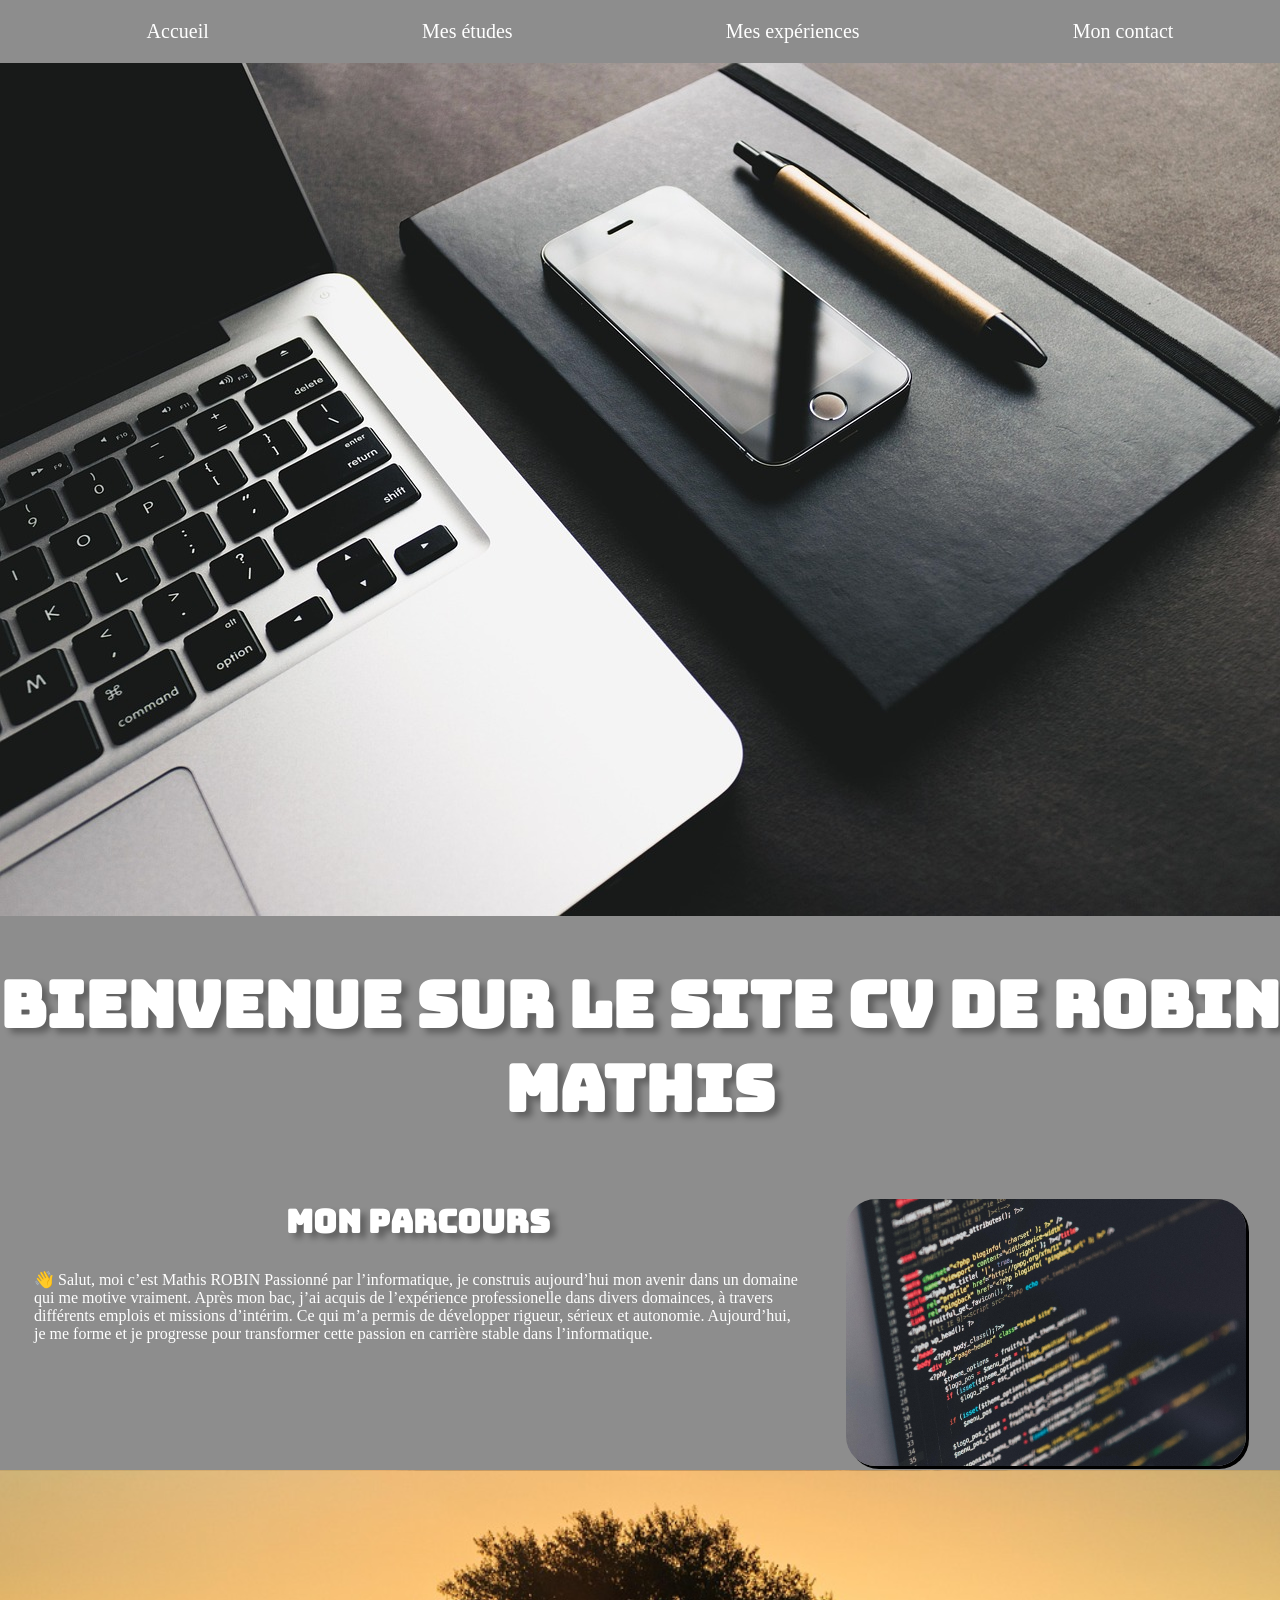
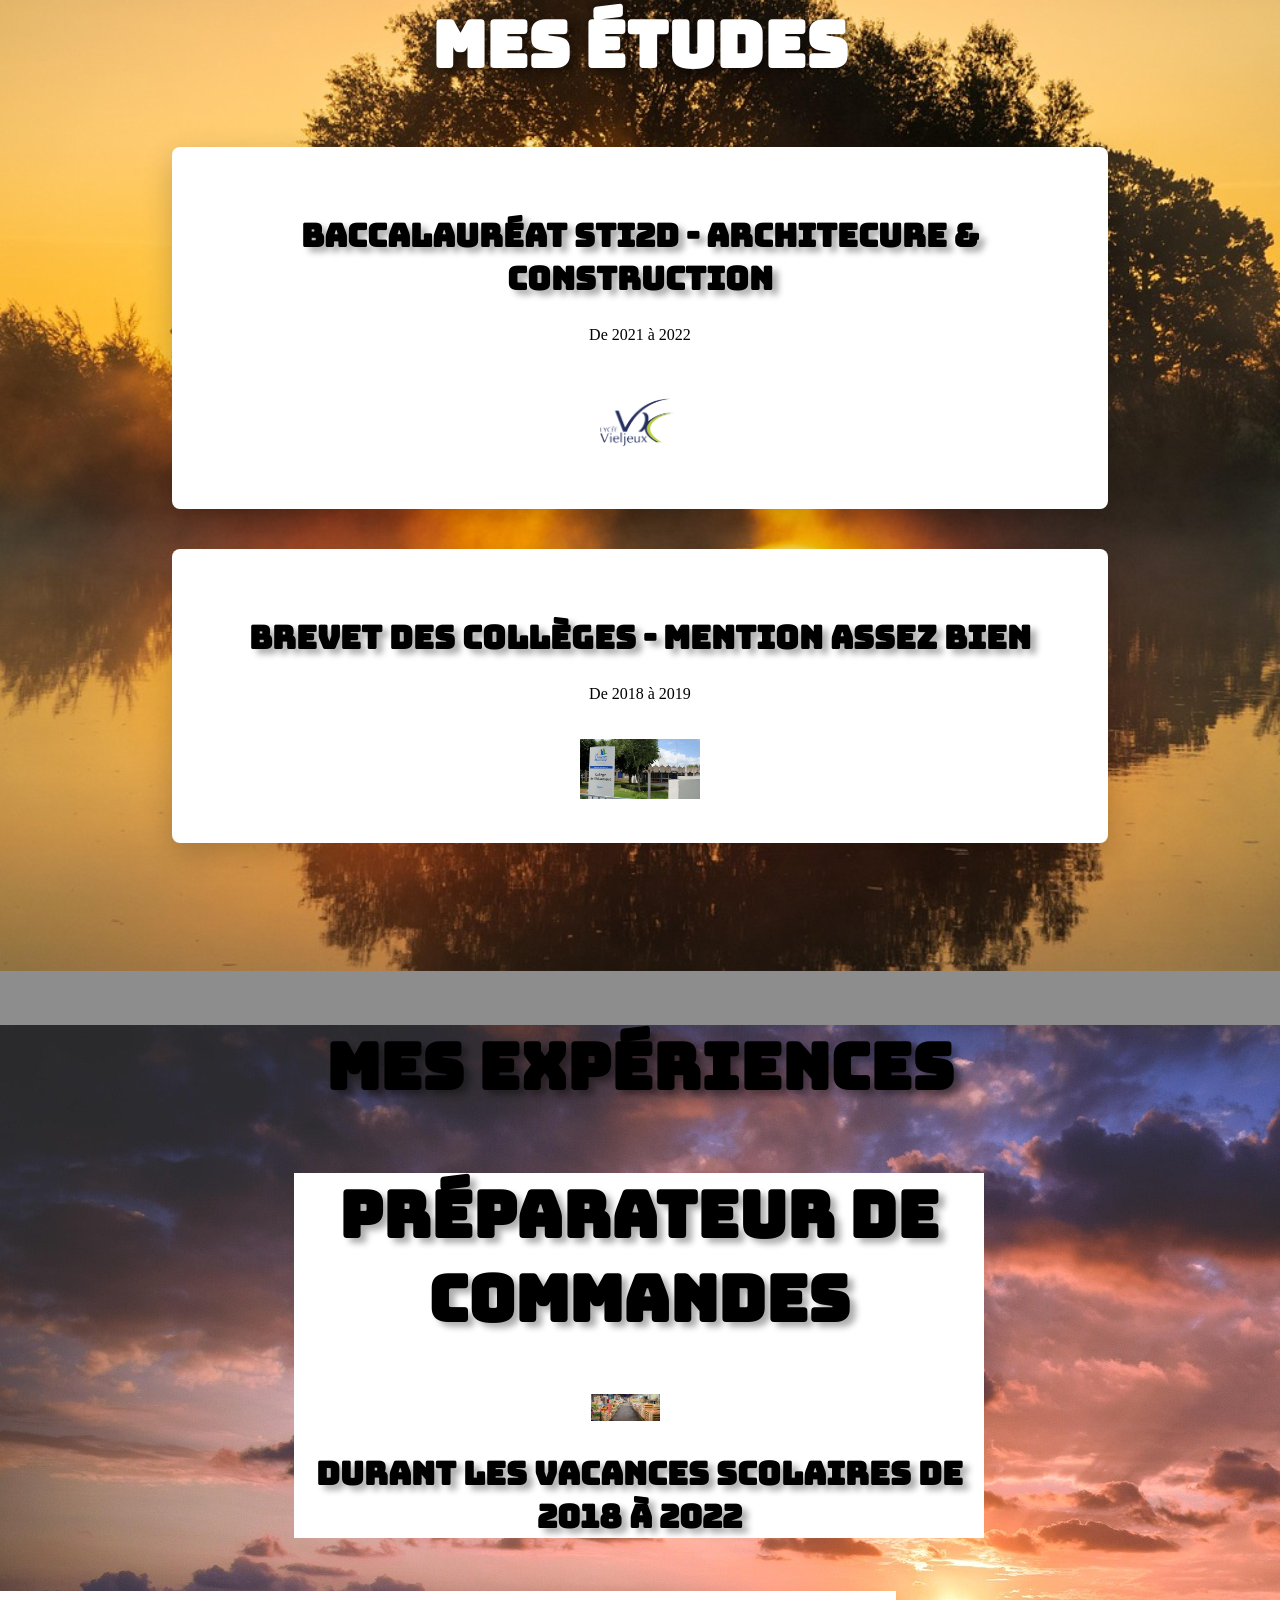
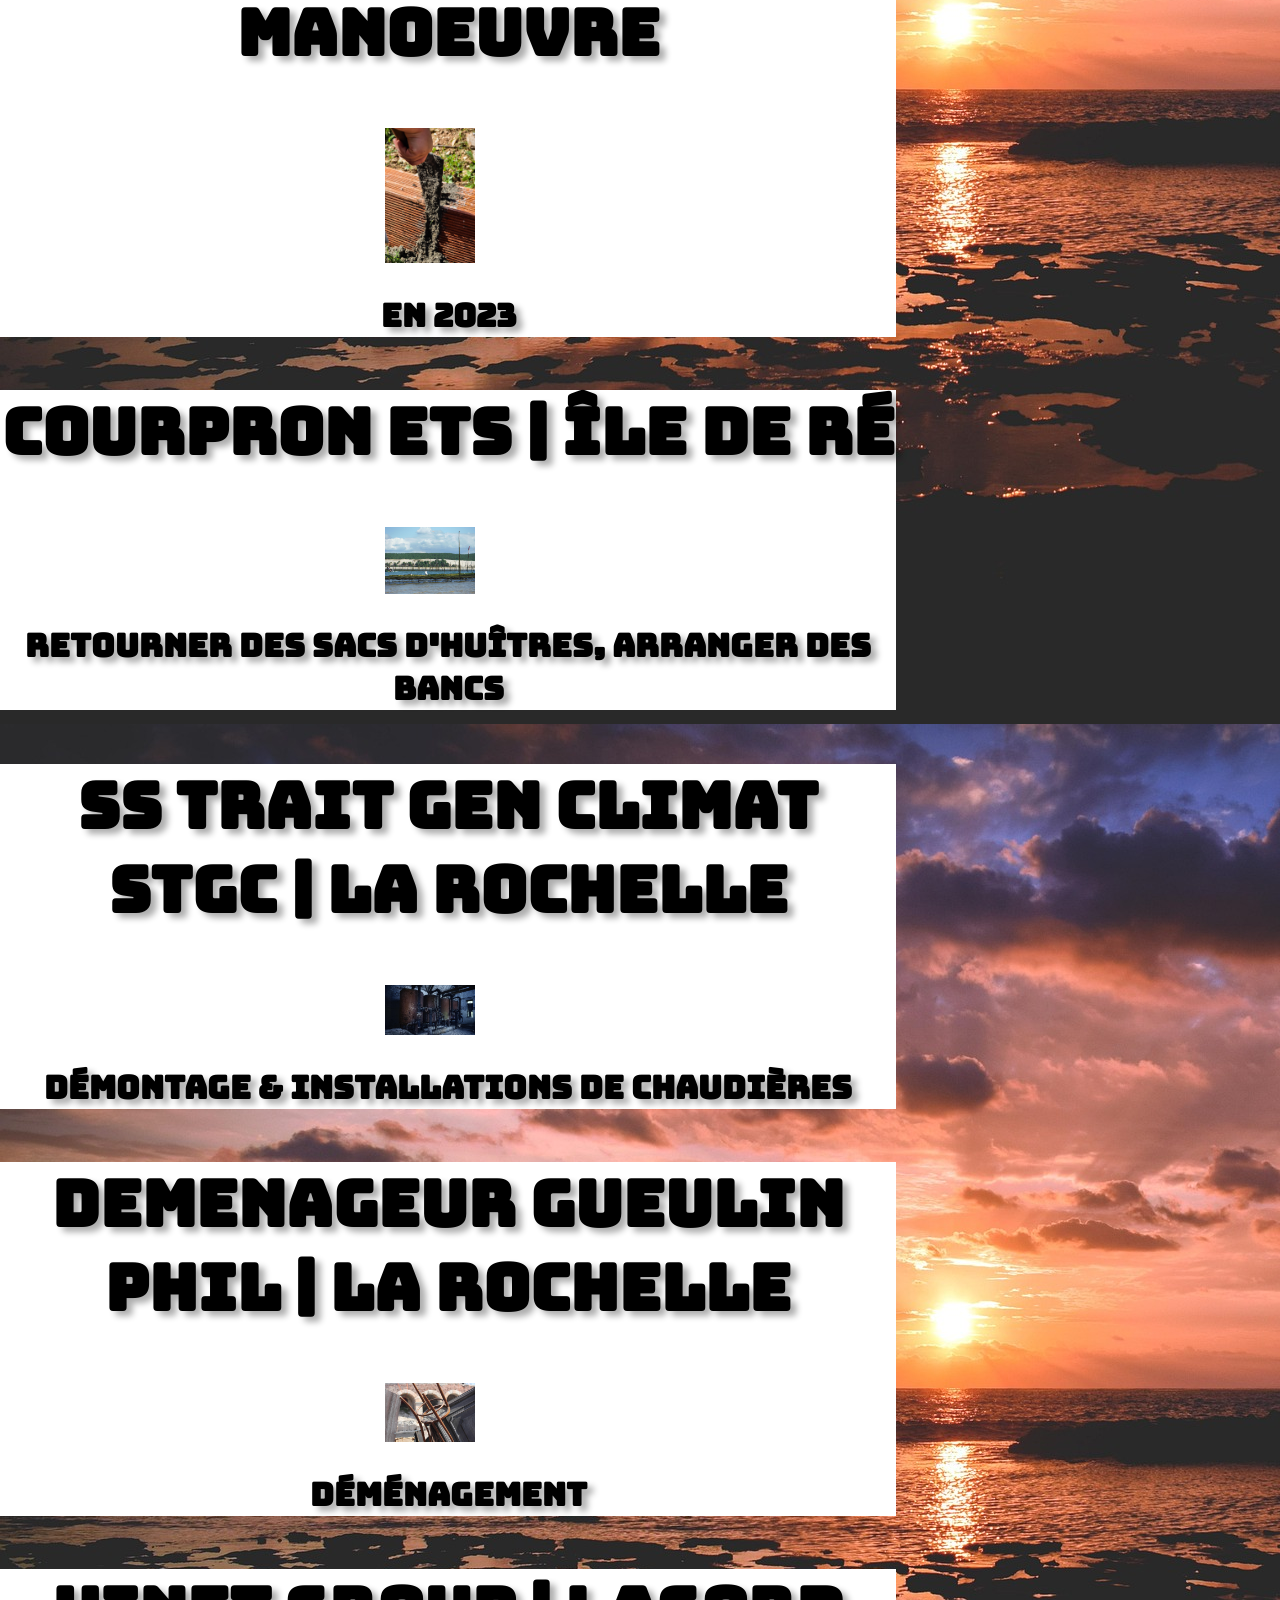
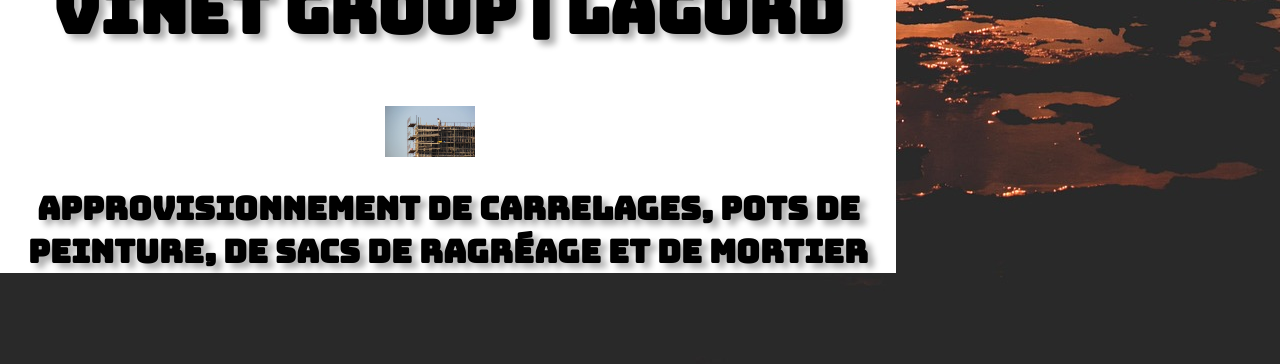
==== commit fbf36487: "Update index.html" ====
--- a/index.html
+++ b/index.html
@@ -69,7 +69,7 @@
     <div class="experienceuniv">
             <h1>Préparateur de commandes</h1>
             <img src="images/marche-grossiste-professionnel-marche-Bordeaux-Brienne.webp" alt="marché">
-            <h1>Durant les vacances scolaires de 2018 à 2022</h1>
+            <h2>Durant les vacances scolaires de 2018 à 2022</h2>
         </div>
 
         </div>
@@ -77,20 +77,20 @@
     <div class="experienceuniv">
             <h1>Manoeuvre</h1>
             <img src="images/mac231-cement-4483692_1280.jpg" alt="manoeuvre">
-            <h1>En 2023</h1>
+            <h2>En 2023</h2>
         </div>
 
     <div class=experienceuniv>
         <h1>COURPRON ETS | Île de Ré</h1>
         <img src="images/marin33-sea-2732382_1280.jpg" alt="banc d'huitres">
-        <h1>Retourner des sacs d'huîtres, arranger des bancs</h1>
+        <h2>Retourner des sacs d'huîtres, arranger des bancs</h2>
 
     </div>
 
     <div class=experienceuniv>
         <h1>SS TRAIT GEN CLIMAT STGC | La Rochelle</h1>
         <img src="images/scholty1970-dark-3391535_1280.jpg" alt="chaudieres">
-        <h1>Démontage & installations de chaudières</h1>
+        <h2>Démontage & installations de chaudières</h2>
     
 
     </div>
@@ -98,14 +98,14 @@
     <div class=experienceuniv>
         <h1>DEMENAGEUR GUEULIN PHIL | La Rochelle</h1>
         <img src="images/danielam-chair-2591817_1280.jpg" alt="demenagement">
-        <h1>Déménagement</h1>
+        <h2>Déménagement</h2>
 
     </div>
 
     <div class=experienceuniv>
         <h1>VINET GROUP | Lagord</h1>
         <img src="images/dimitrisvetsikas1969-construction-1218349_1280.jpg" alt="batiment">
-        <h1>Approvisionnement de carrelages, pots de peinture, de sacs de ragréage et de mortier</h1>
+        <h2>Approvisionnement de carrelages, pots de peinture, de sacs de ragréage et de mortier</h2>
 
     </div>
 </div>
--- a/style.css
+++ b/style.css
@@ -133,8 +133,13 @@
 
 .experiences h1{
     text-align: center;
+    color: black;
 }
 
+.experiences h2{
+  text-align: center;
+    color: black;
+}
 
 .expcadre{
     margin-top: 5%;
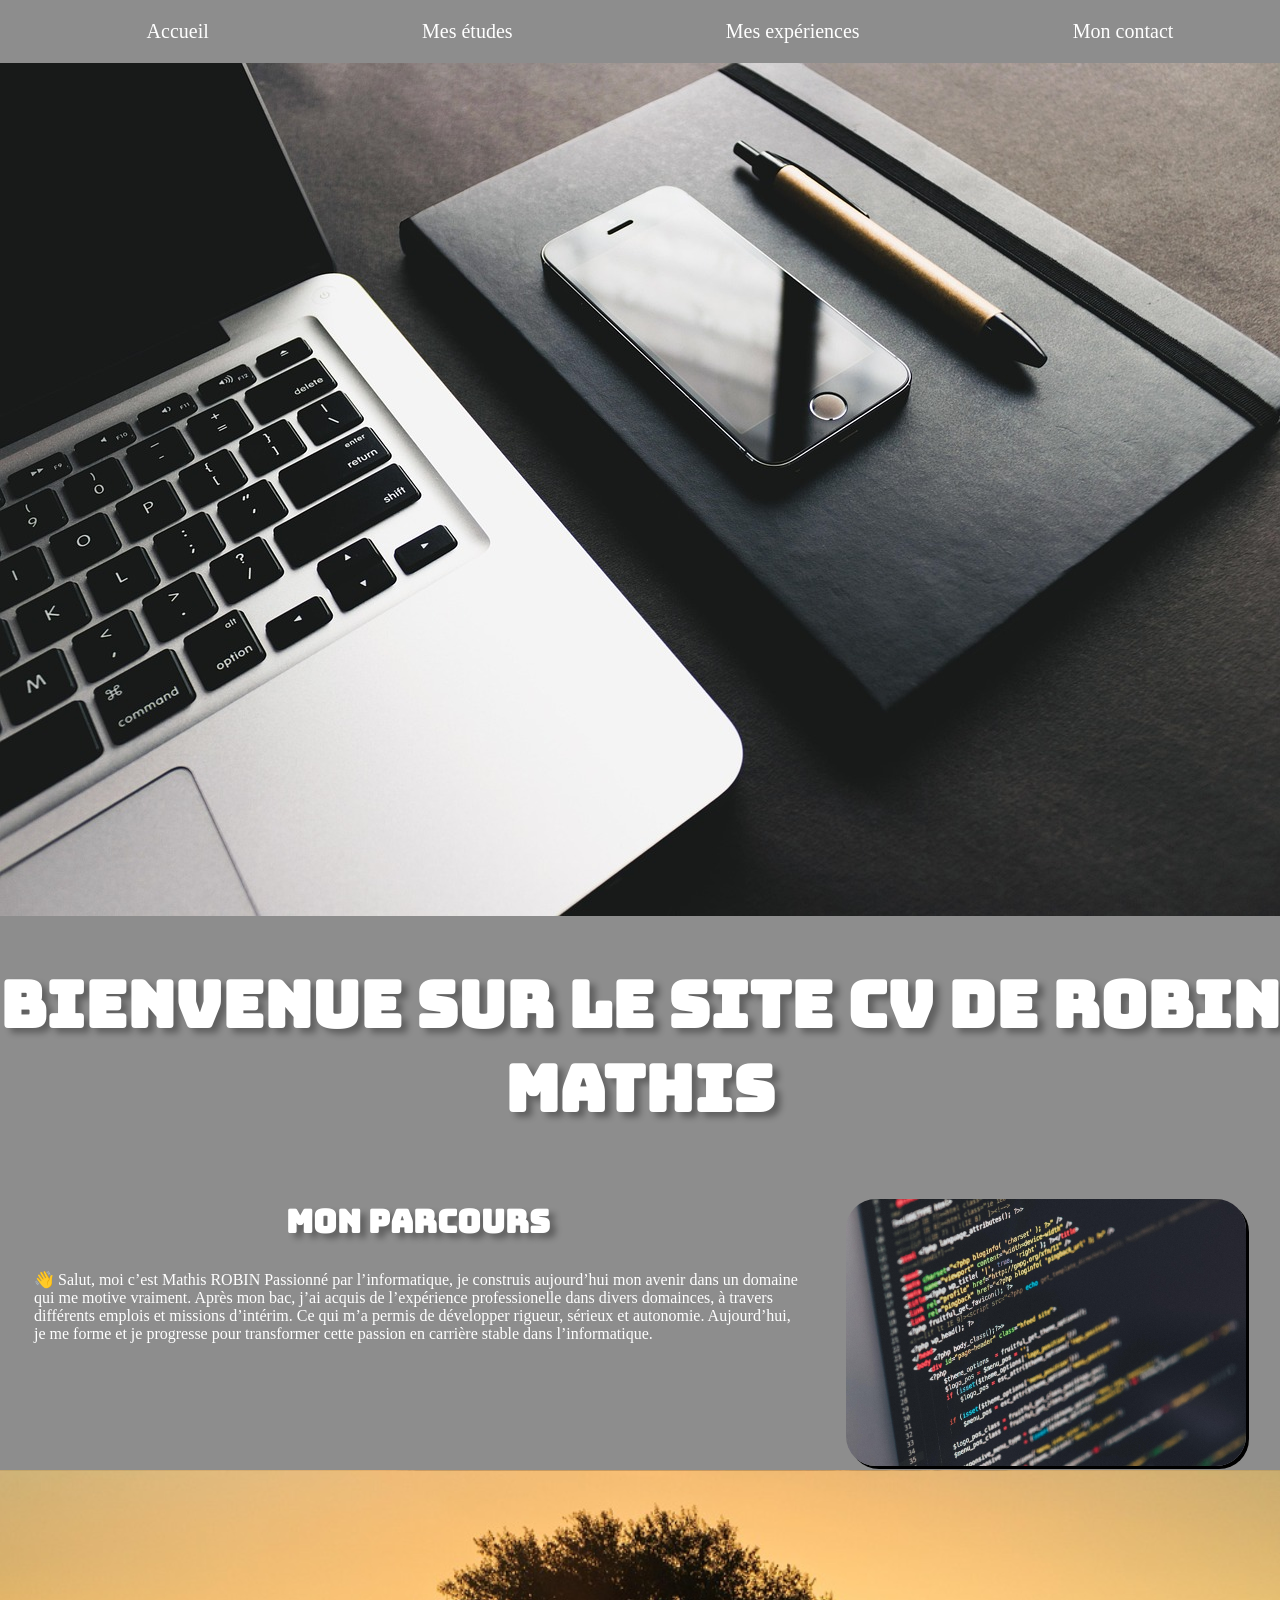
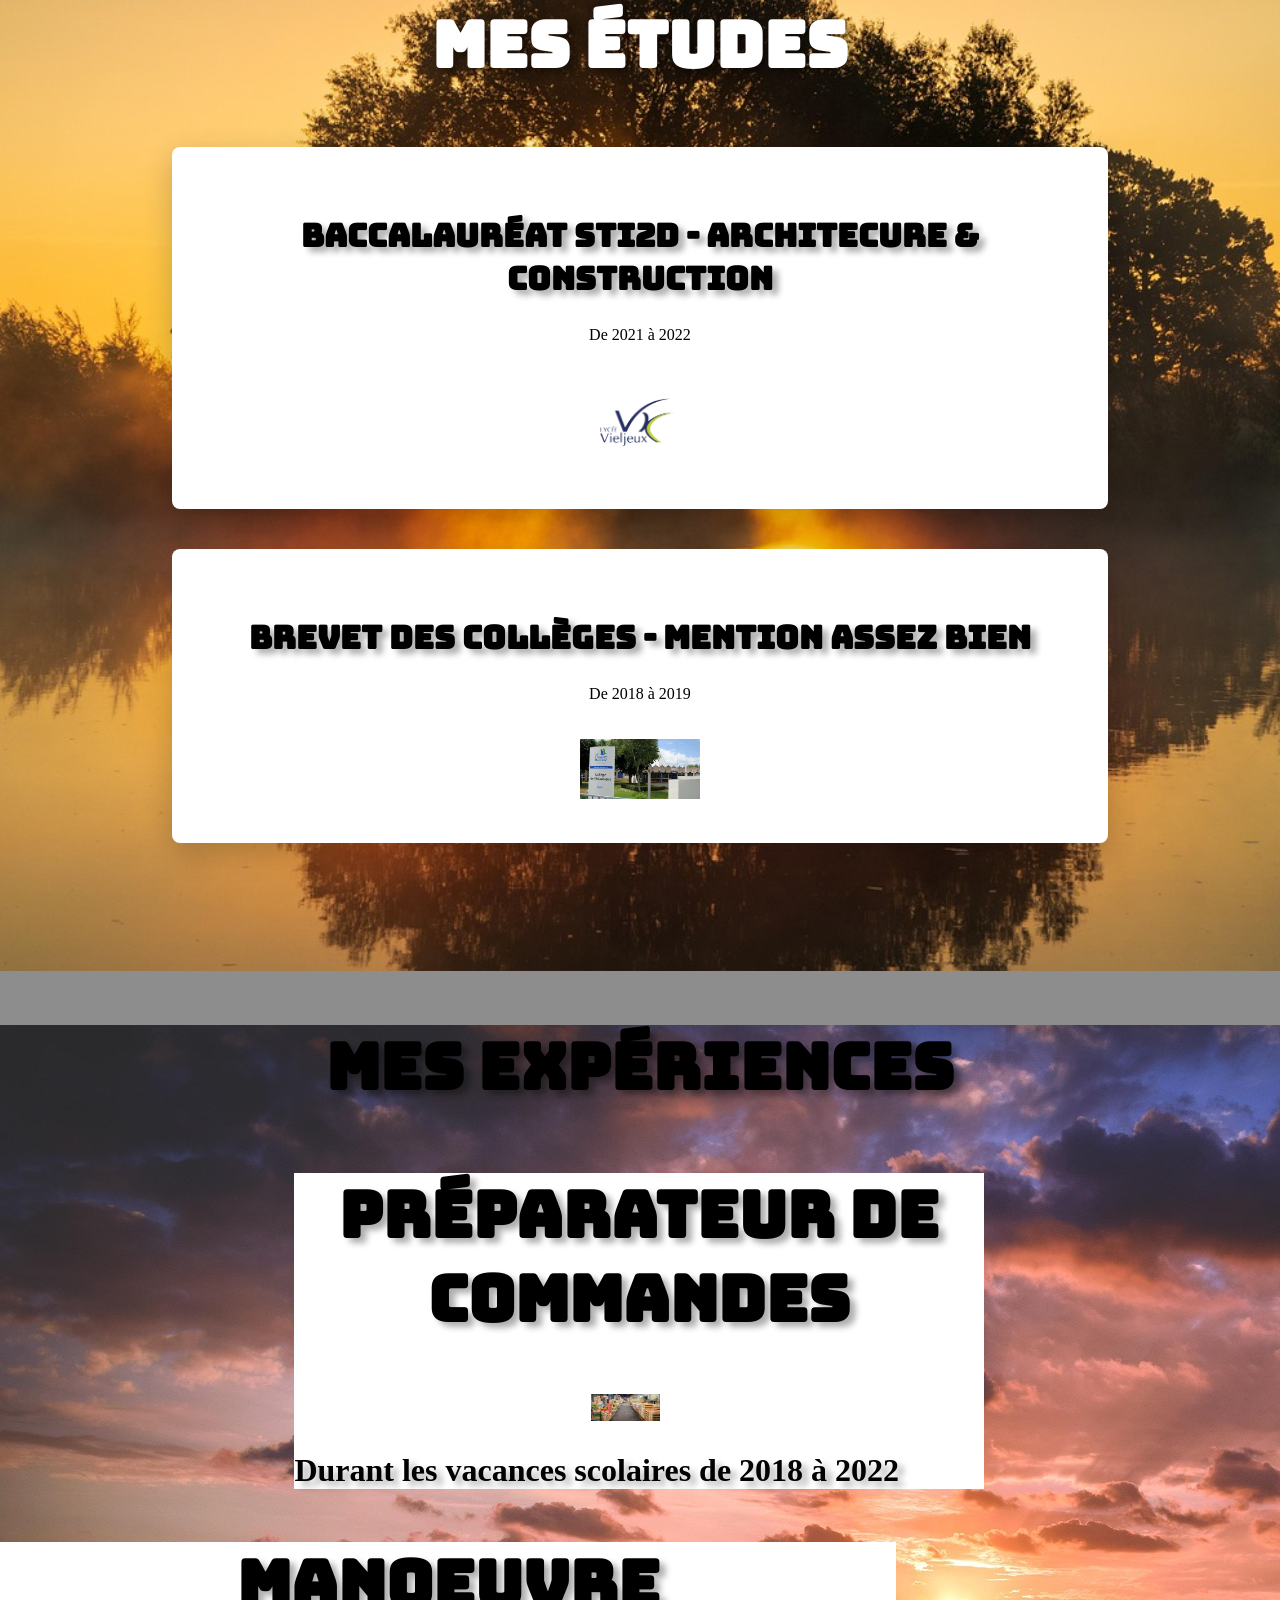
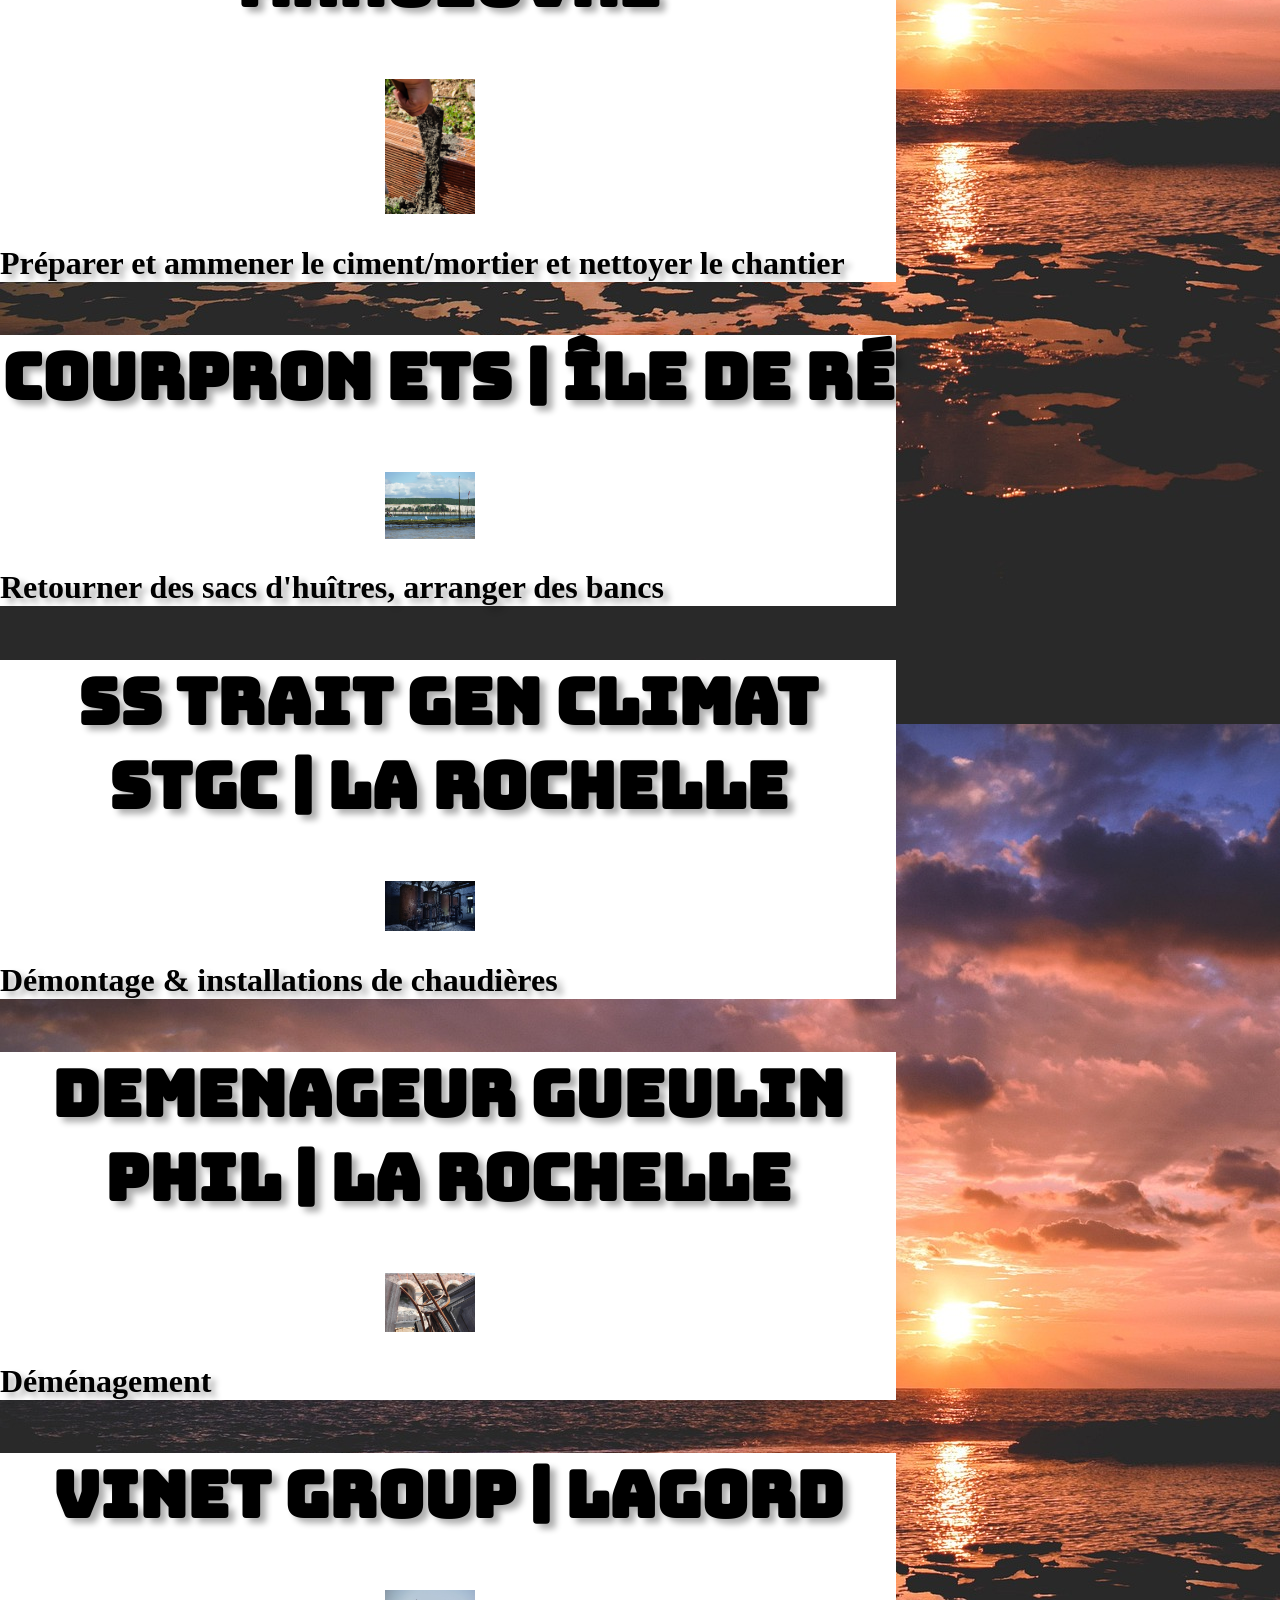
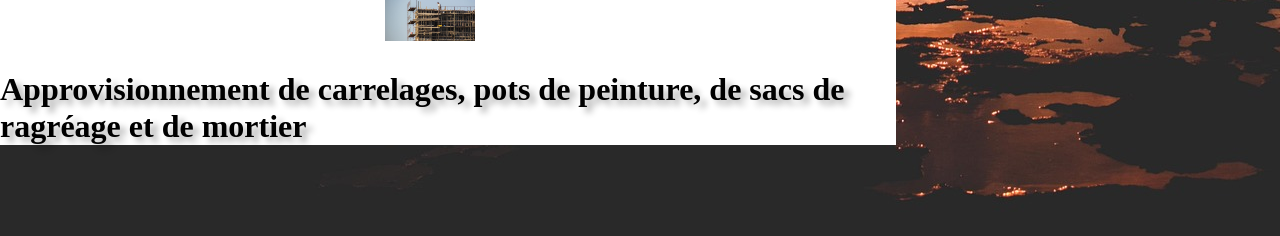
==== commit 8e06fddd: "Update index.html" ====
--- a/index.html
+++ b/index.html
@@ -77,7 +77,7 @@
     <div class="experienceuniv">
             <h1>Manoeuvre</h1>
             <img src="images/mac231-cement-4483692_1280.jpg" alt="manoeuvre">
-            <h2>En 2023</h2>
+            <h2>Préparer et ammener le ciment/mortier et nettoyer le chantier</h2>
         </div>
 
     <div class=experienceuniv>
--- a/style.css
+++ b/style.css
@@ -132,13 +132,20 @@
 }
 
 .experiences h1{
-    text-align: center;
-    color: black;
+    text-transform: uppercase;
+  text-align: center;
+  /* Les tailles de polices doivent être en REM */
+  font-size: 4rem;
+  text-shadow: 6px 5px 6px rgb(0 0 0 / 32%);
+  color: black;
+  font-family: "Bungee", sans-serif;
 }
 
 .experiences h2{
-  text-align: center;
-    color: black;
+  text-align: left;
+    font-size: 2rem;
+    font-family: "Gravitas One", serif;
+    text-shadow: 6px 5px 6px rgb(0 0 0 / 32%);
 }
 
 .expcadre{
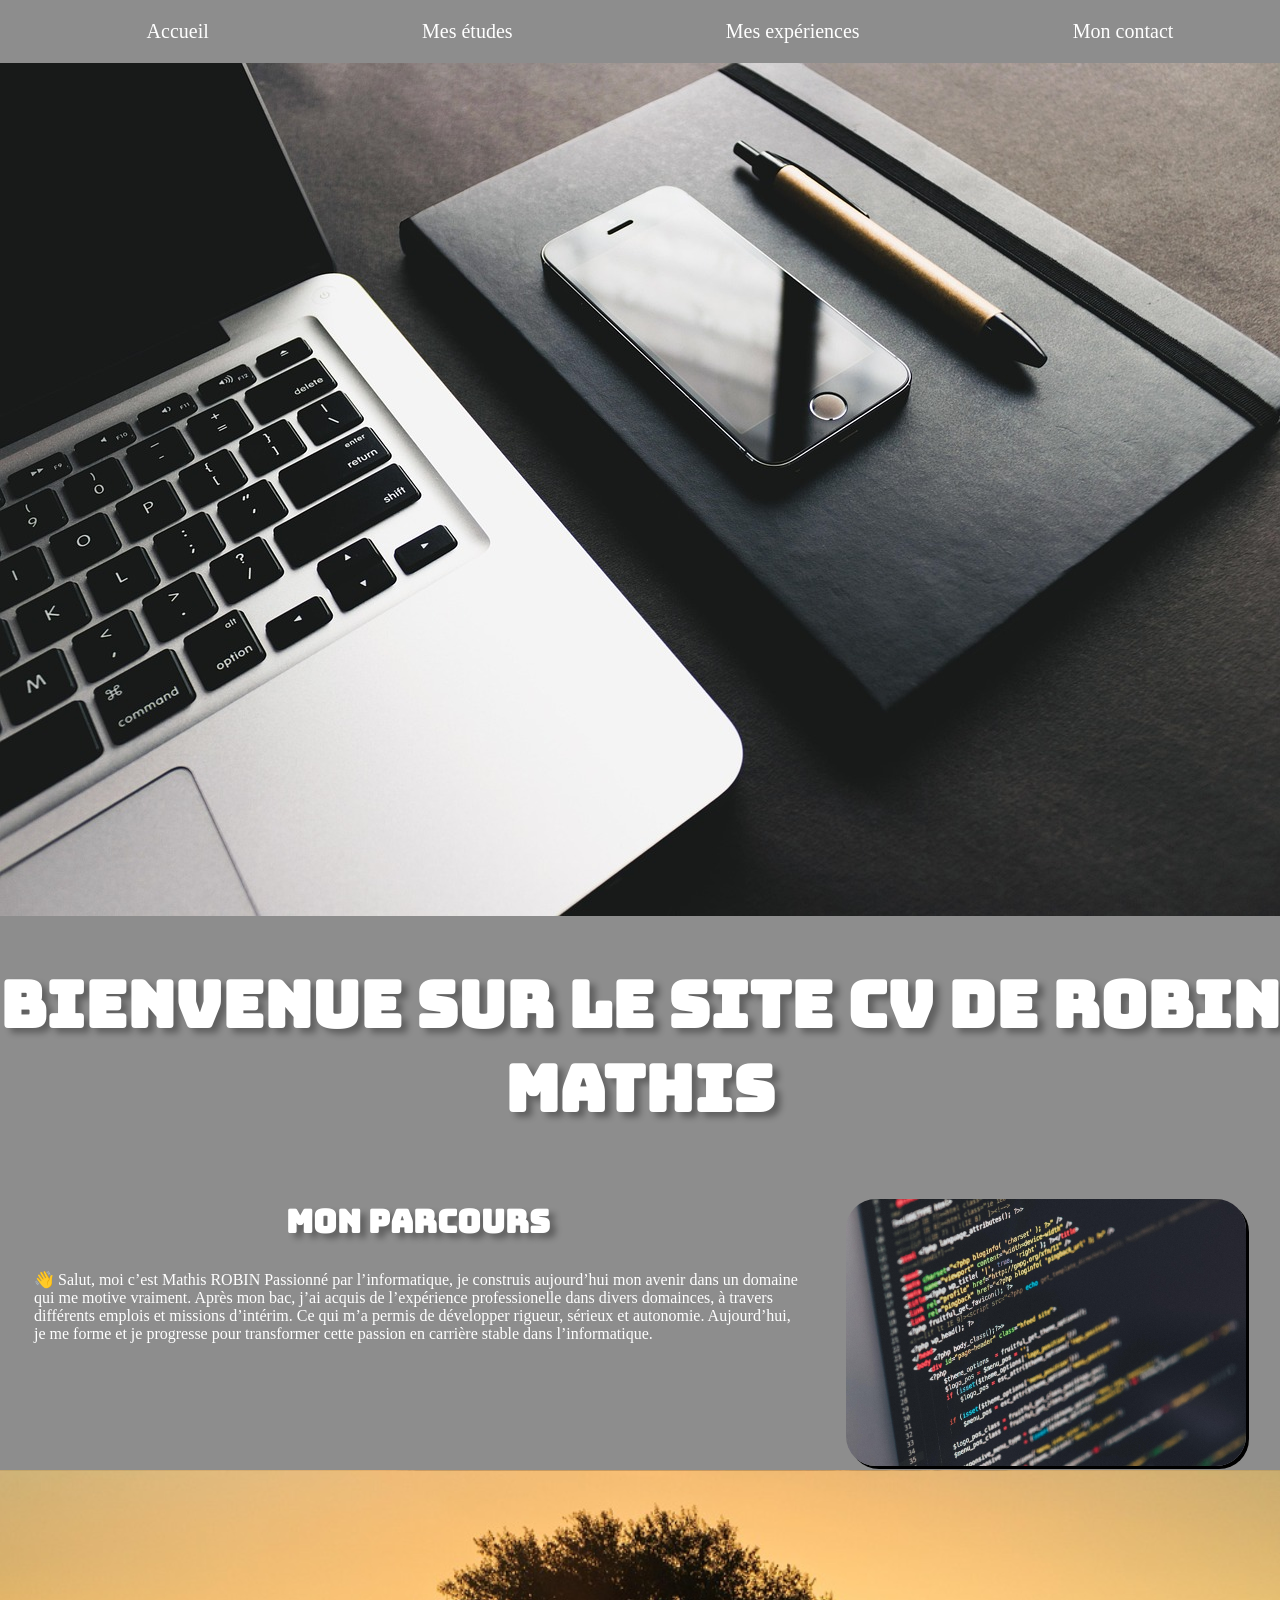
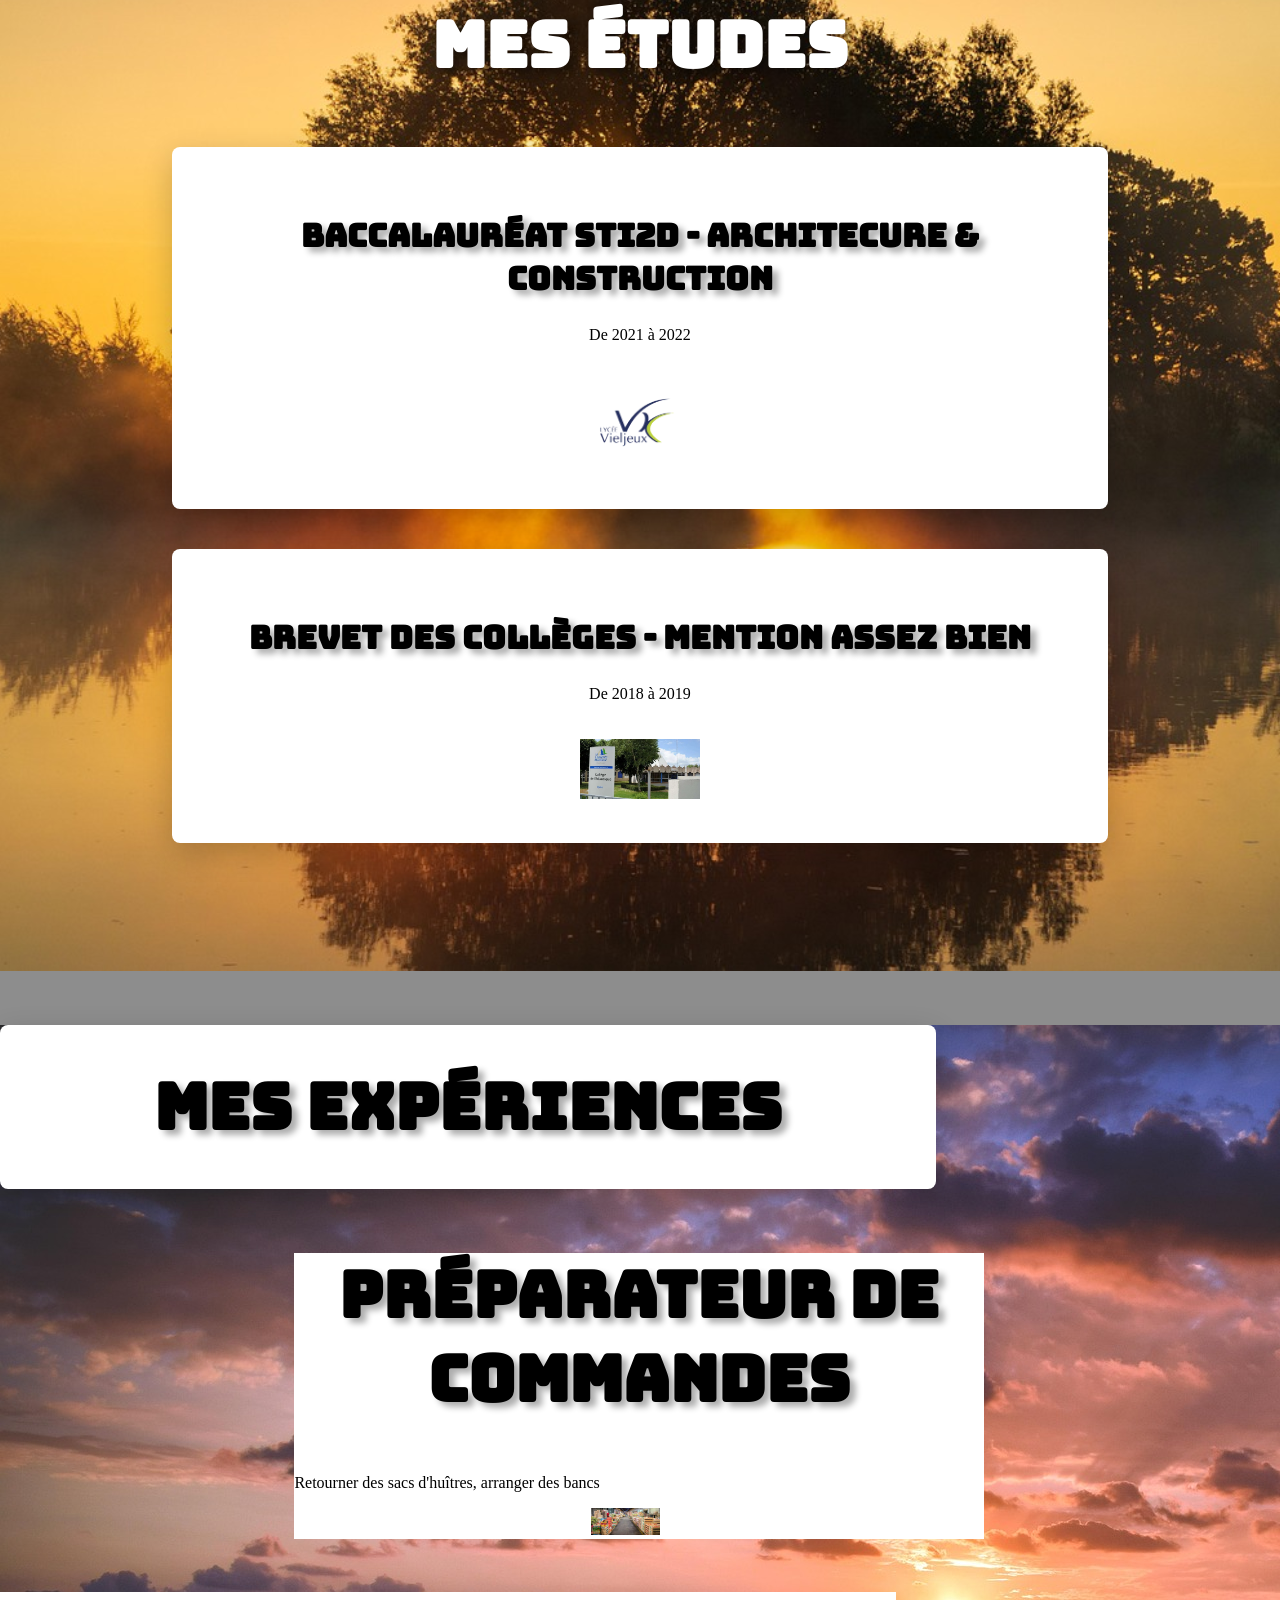
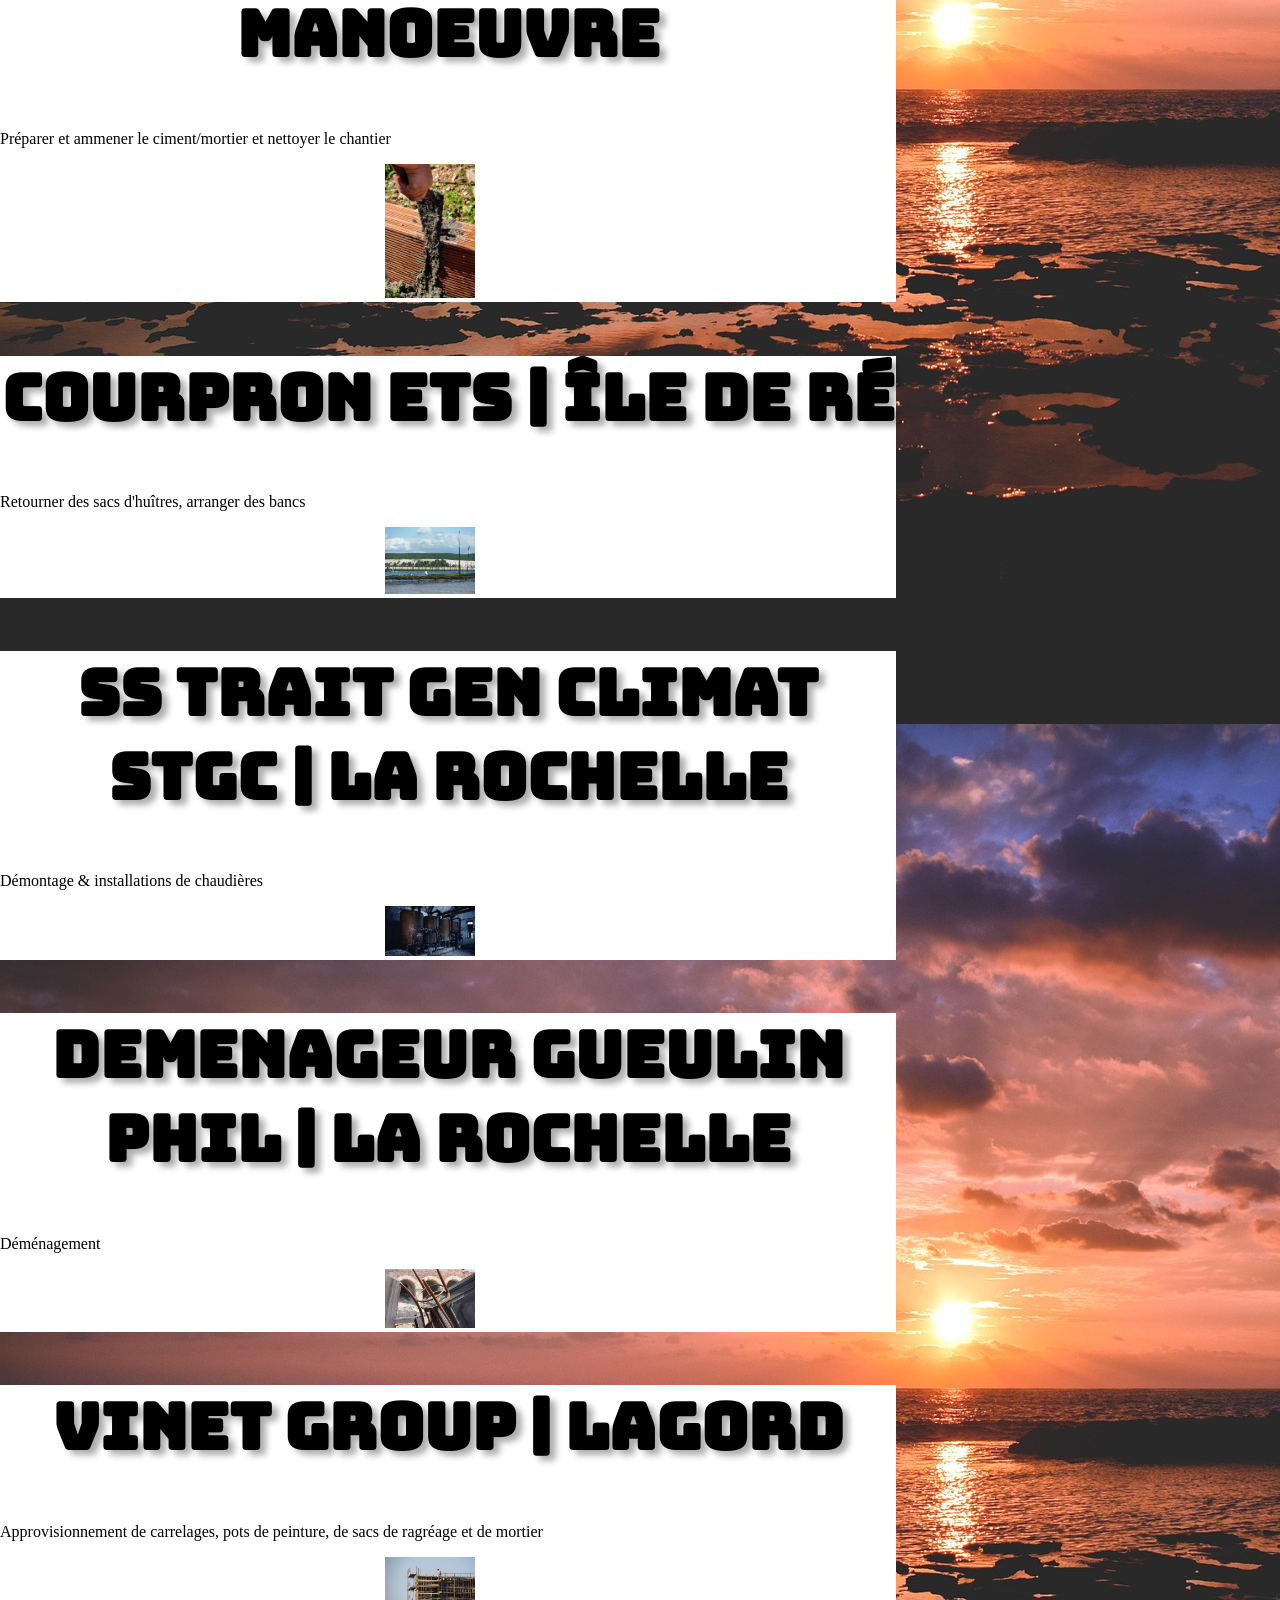
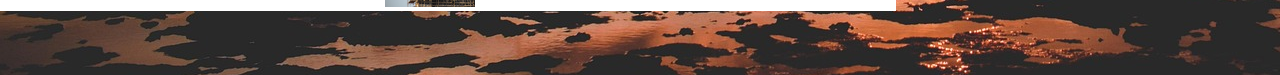
==== commit b5b185c4: "Update index.html" ====
--- a/index.html
+++ b/index.html
@@ -68,44 +68,44 @@
 <div class="expcadre">
     <div class="experienceuniv">
             <h1>Préparateur de commandes</h1>
+            <p>Retourner des sacs d'huîtres, arranger des bancs</p>
             <img src="images/marche-grossiste-professionnel-marche-Bordeaux-Brienne.webp" alt="marché">
-            <h2>Durant les vacances scolaires de 2018 à 2022</h2>
         </div>
 
         </div>
 
     <div class="experienceuniv">
             <h1>Manoeuvre</h1>
+            <p>Préparer et ammener le ciment/mortier et nettoyer le chantier</p>
             <img src="images/mac231-cement-4483692_1280.jpg" alt="manoeuvre">
-            <h2>Préparer et ammener le ciment/mortier et nettoyer le chantier</h2>
         </div>
 
     <div class=experienceuniv>
         <h1>COURPRON ETS | Île de Ré</h1>
+        <p>Retourner des sacs d'huîtres, arranger des bancs</p>
         <img src="images/marin33-sea-2732382_1280.jpg" alt="banc d'huitres">
-        <h2>Retourner des sacs d'huîtres, arranger des bancs</h2>
 
     </div>
 
     <div class=experienceuniv>
         <h1>SS TRAIT GEN CLIMAT STGC | La Rochelle</h1>
+        <p>Démontage & installations de chaudières</p>
         <img src="images/scholty1970-dark-3391535_1280.jpg" alt="chaudieres">
-        <h2>Démontage & installations de chaudières</h2>
     
 
     </div>
 
     <div class=experienceuniv>
         <h1>DEMENAGEUR GUEULIN PHIL | La Rochelle</h1>
+        <p>Déménagement</p>
         <img src="images/danielam-chair-2591817_1280.jpg" alt="demenagement">
-        <h2>Déménagement</h2>
 
     </div>
 
     <div class=experienceuniv>
         <h1>VINET GROUP | Lagord</h1>
+        <p>Approvisionnement de carrelages, pots de peinture, de sacs de ragréage et de mortier</p>
         <img src="images/dimitrisvetsikas1969-construction-1218349_1280.jpg" alt="batiment">
-        <h2>Approvisionnement de carrelages, pots de peinture, de sacs de ragréage et de mortier</h2>
 
     </div>
 </div>
--- a/style.css
+++ b/style.css
@@ -121,14 +121,22 @@
 /*Fin études*/
 
 /*Début expériences*/
+.image{
+  width: 100%;
+}
+
 .experiences{
     background-image: url(images/dimitrisvetsikas1969-sunset-7865844_1920.jpg);
     padding-bottom: 5%; /*Ca va créer un espace en dessous du dernier bloc blanc*/
 }
 
 .titreexperiences{
+    border-radius: 8px;
+    width: 70%;
+    background-color: white;
+    padding: 40px 20px;
     text-align: center;
-    color: white;
+    box-shadow: 0 10px 30px rgba(0,0,0,0.2);
 }
 
 .experiences h1{
